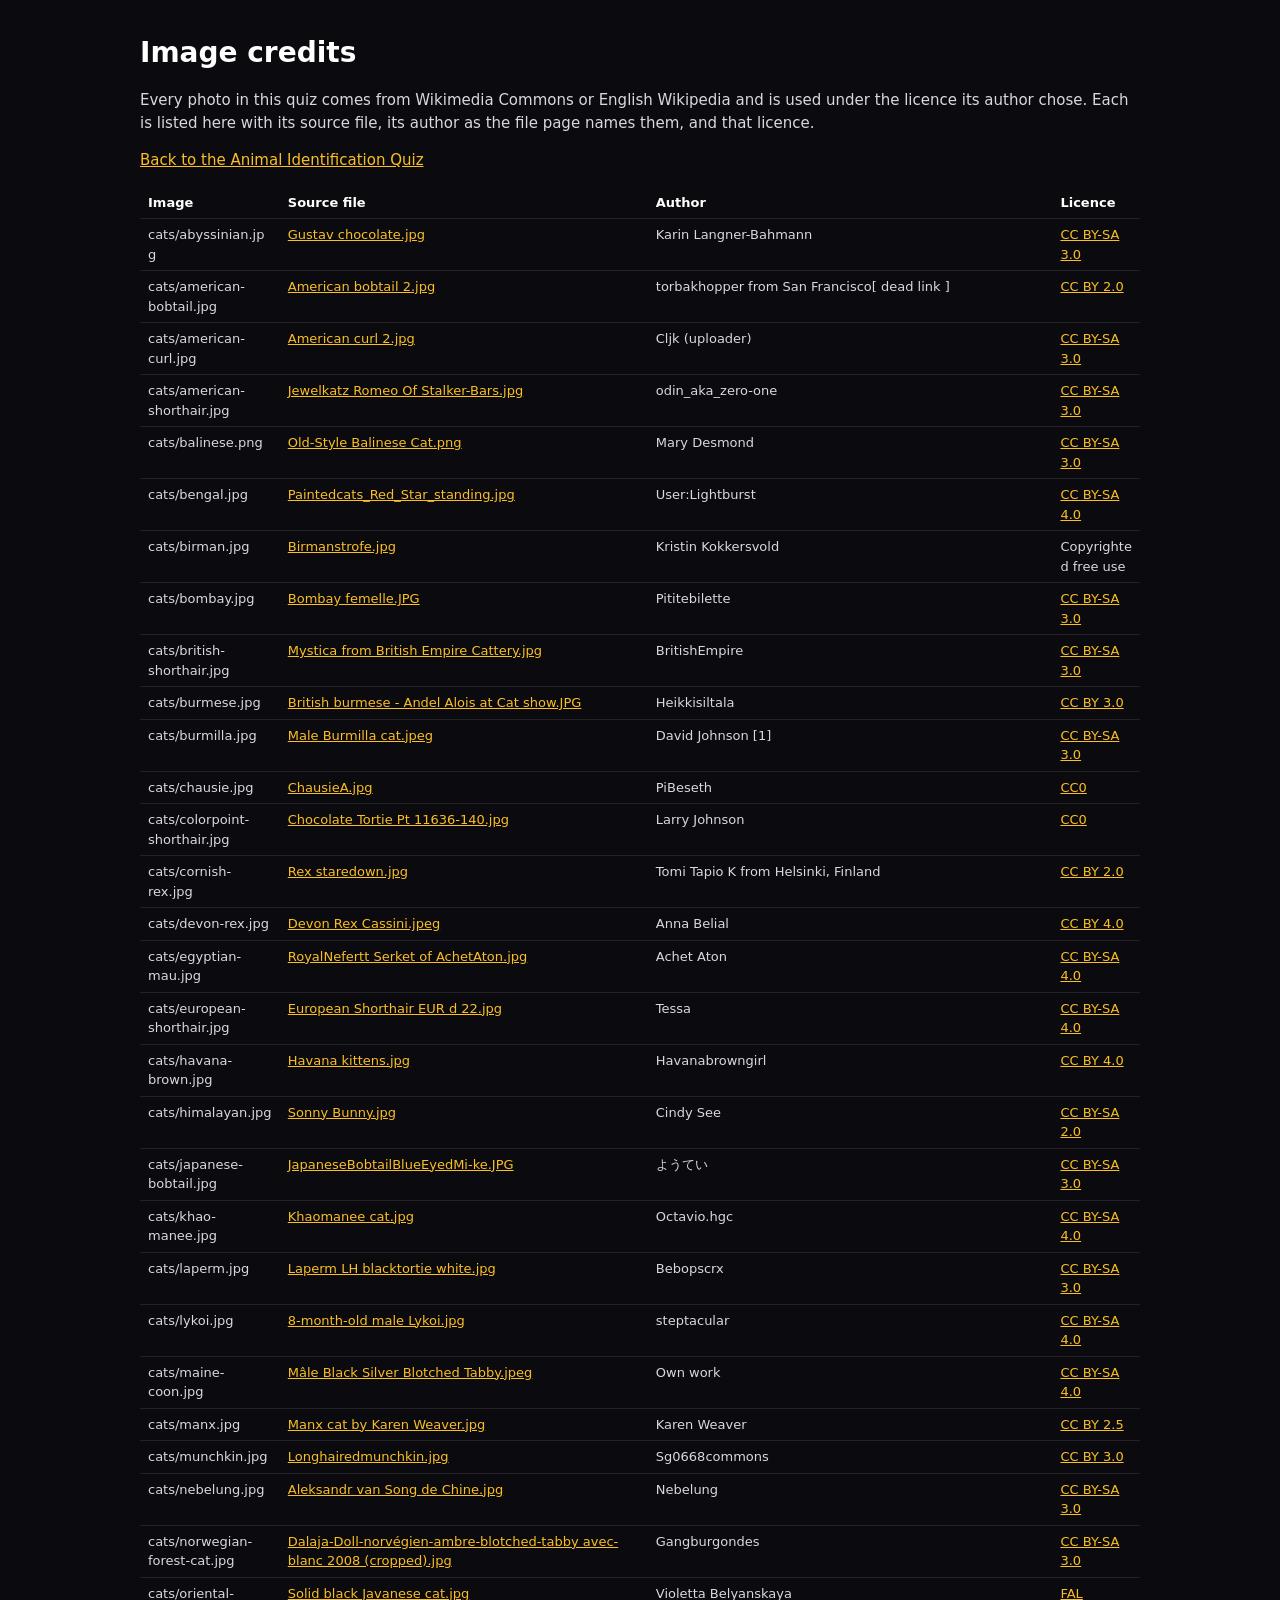
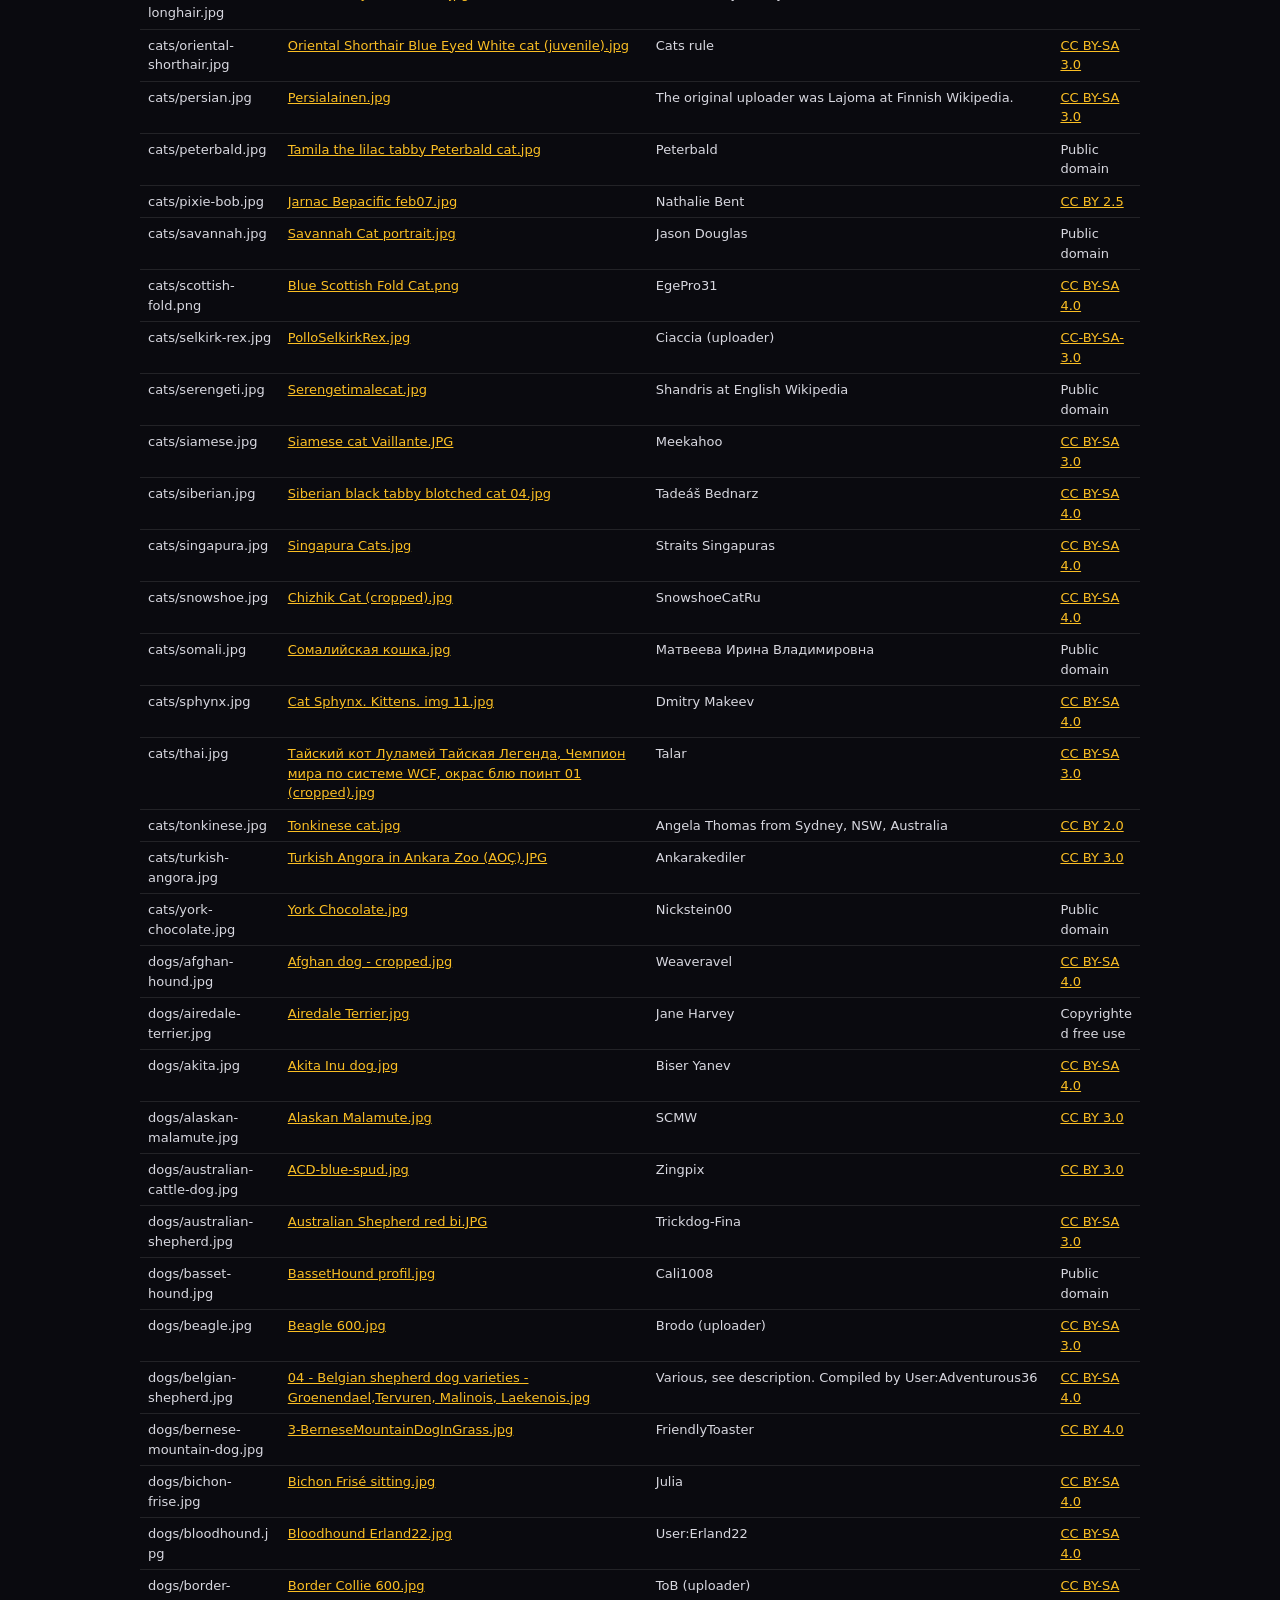
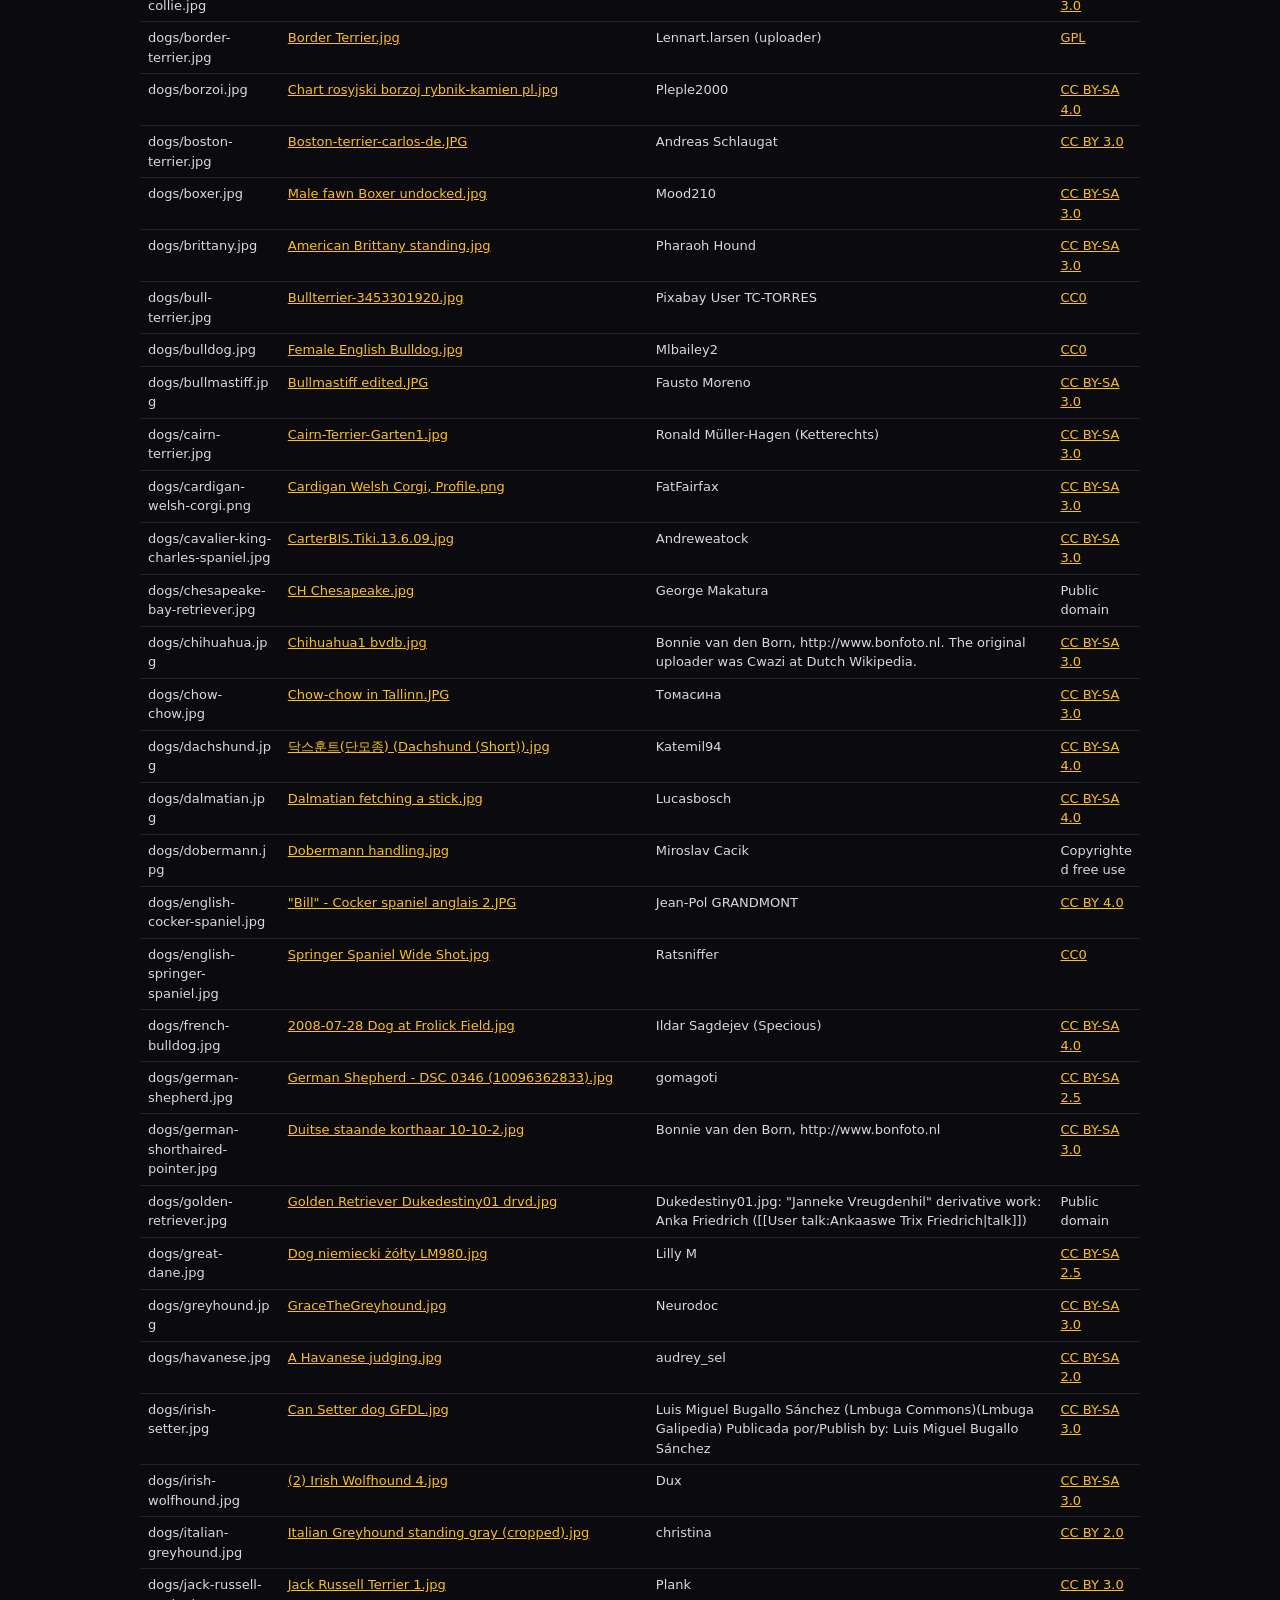
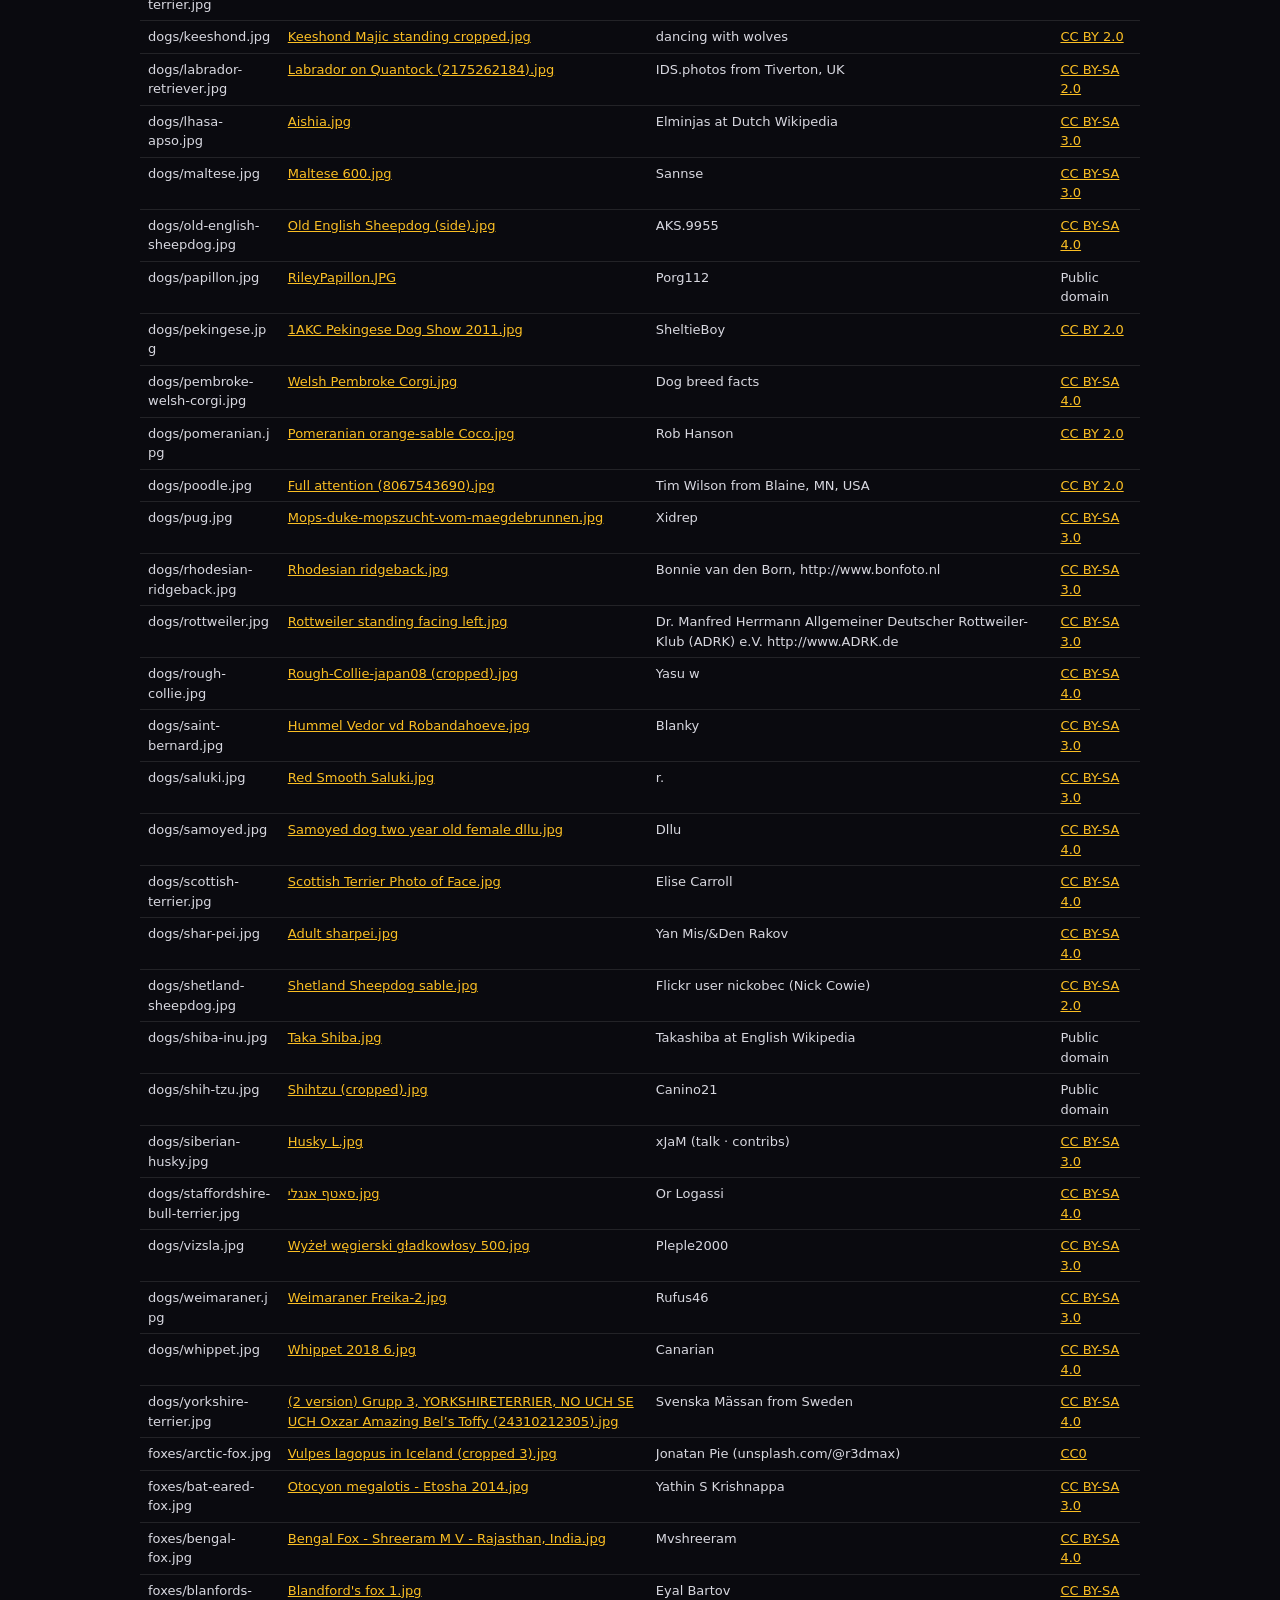
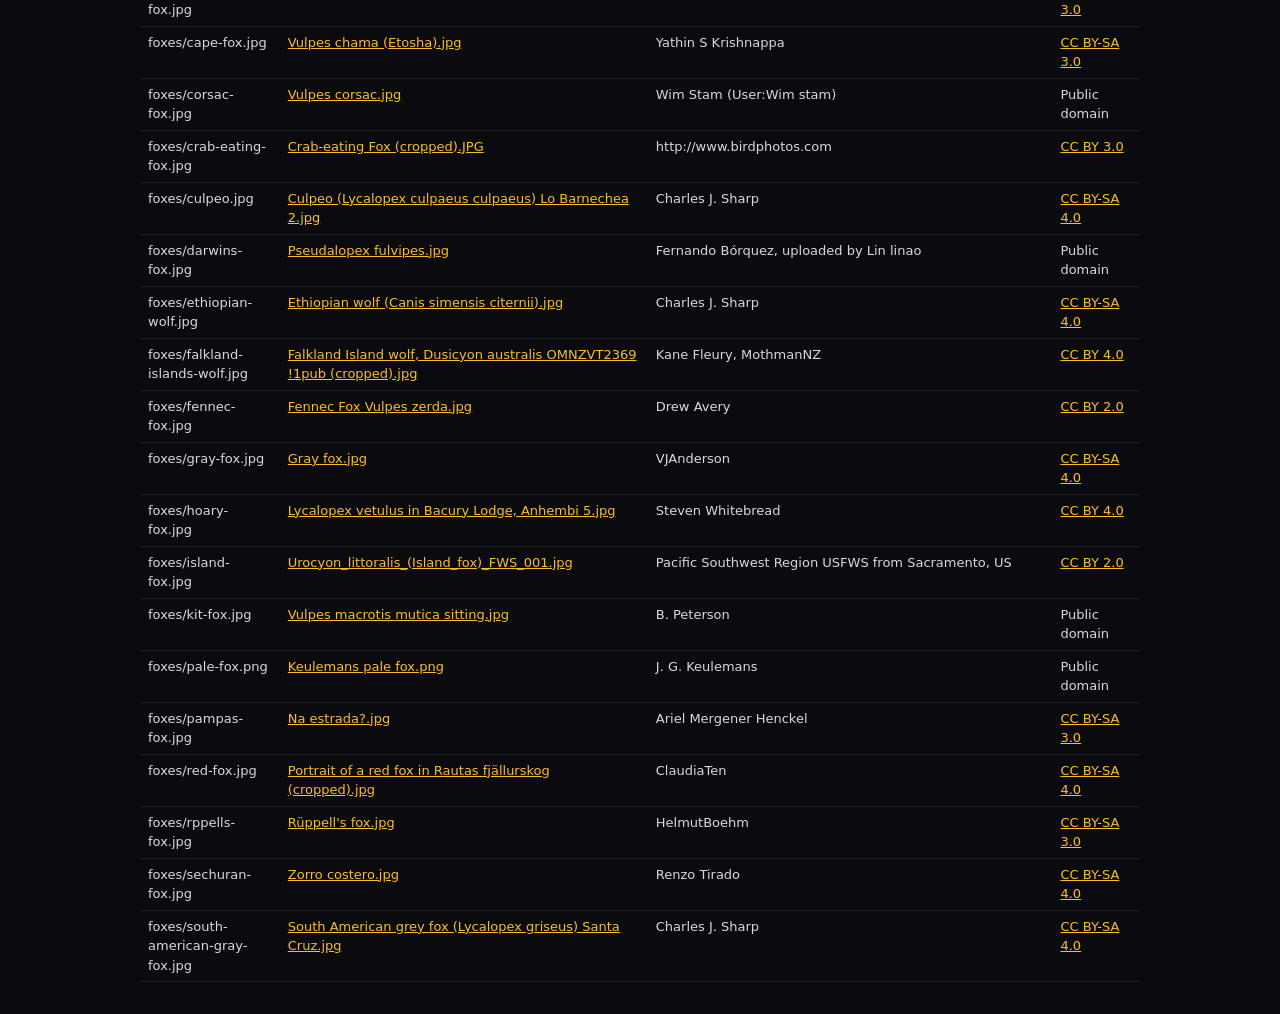
==== credits.html @ 2d0aba5a "animal-quiz First publish from the development mono repo at b1ce8e33b. Later publishes add a commit " ====
<!DOCTYPE html>
<html lang="en">
<head>
<meta charset="UTF-8">
<meta name="viewport" content="width=device-width, initial-scale=1.0">
<title>Image credits · Animal Identification Quiz</title>
<style>
  body { margin: 0; padding: 32px 16px; background: #0a0a0f; color: #d8d8e0;
         font: 15px/1.5 system-ui, -apple-system, sans-serif; }
  main { max-width: 1000px; margin: 0 auto; }
  h1 { font-size: 28px; margin: 0 0 12px; color: #fff; }
  a { color: #fbbf24; }
  .table { overflow-x: auto; }
  table { border-collapse: collapse; width: 100%; font-size: 13px; }
  th, td { text-align: left; padding: 6px 8px; border-bottom: 1px solid rgba(255,255,255,0.1);
           vertical-align: top; overflow-wrap: anywhere; }
  th { color: #fff; }
</style>
</head>
<body>
<main>
<h1>Image credits</h1>
<p>Every photo in this quiz comes from Wikimedia Commons or English Wikipedia and is used under the licence its author chose. Each is listed here with its source file, its author as the file page names them, and that licence.</p>
<p><a href="./">Back to the Animal Identification Quiz</a></p>
<div class="table"><table>
<thead><tr><th>Image</th><th>Source file</th><th>Author</th><th>Licence</th></tr></thead>
<tbody>
<tr><td>cats/abyssinian.jpg</td><td><a href="https://commons.wikimedia.org/wiki/File:Gustav_chocolate.jpg">Gustav chocolate.jpg</a></td><td>Karin Langner-Bahmann</td><td><a href="http://creativecommons.org/licenses/by-sa/3.0/">CC BY-SA 3.0</a></td></tr>
<tr><td>cats/american-bobtail.jpg</td><td><a href="https://commons.wikimedia.org/wiki/File:American_bobtail_2.jpg">American bobtail 2.jpg</a></td><td>torbakhopper from San Francisco[ dead link ]</td><td><a href="https://creativecommons.org/licenses/by/2.0">CC BY 2.0</a></td></tr>
<tr><td>cats/american-curl.jpg</td><td><a href="https://commons.wikimedia.org/wiki/File:American_curl_2.jpg">American curl 2.jpg</a></td><td>Cljk (uploader)</td><td><a href="http://creativecommons.org/licenses/by-sa/3.0/">CC BY-SA 3.0</a></td></tr>
<tr><td>cats/american-shorthair.jpg</td><td><a href="https://commons.wikimedia.org/wiki/File:Jewelkatz_Romeo_Of_Stalker-Bars.jpg">Jewelkatz Romeo Of Stalker-Bars.jpg</a></td><td>odin_aka_zero-one</td><td><a href="https://creativecommons.org/licenses/by-sa/3.0">CC BY-SA 3.0</a></td></tr>
<tr><td>cats/balinese.png</td><td><a href="https://commons.wikimedia.org/wiki/File:Old-Style_Balinese_Cat.png">Old-Style Balinese Cat.png</a></td><td>Mary Desmond</td><td><a href="https://creativecommons.org/licenses/by-sa/3.0">CC BY-SA 3.0</a></td></tr>
<tr><td>cats/bengal.jpg</td><td><a href="https://commons.wikimedia.org/wiki/File:Paintedcats_Red_Star_standing.jpg">Paintedcats_Red_Star_standing.jpg</a></td><td>User:Lightburst</td><td><a href="https://creativecommons.org/licenses/by-sa/4.0">CC BY-SA 4.0</a></td></tr>
<tr><td>cats/birman.jpg</td><td><a href="https://commons.wikimedia.org/wiki/File:Birmanstrofe.jpg">Birmanstrofe.jpg</a></td><td>Kristin Kokkersvold</td><td>Copyrighted free use</td></tr>
<tr><td>cats/bombay.jpg</td><td><a href="https://commons.wikimedia.org/wiki/File:Bombay_femelle.JPG">Bombay femelle.JPG</a></td><td>Pititebilette</td><td><a href="https://creativecommons.org/licenses/by-sa/3.0">CC BY-SA 3.0</a></td></tr>
<tr><td>cats/british-shorthair.jpg</td><td><a href="https://commons.wikimedia.org/wiki/File:Mystica_from_British_Empire_Cattery.jpg">Mystica from British Empire Cattery.jpg</a></td><td>BritishEmpire</td><td><a href="https://creativecommons.org/licenses/by-sa/3.0">CC BY-SA 3.0</a></td></tr>
<tr><td>cats/burmese.jpg</td><td><a href="https://commons.wikimedia.org/wiki/File:British_burmese_-_Andel_Alois_at_Cat_show.JPG">British burmese - Andel Alois at Cat show.JPG</a></td><td>Heikkisiltala</td><td><a href="https://creativecommons.org/licenses/by/3.0">CC BY 3.0</a></td></tr>
<tr><td>cats/burmilla.jpg</td><td><a href="https://commons.wikimedia.org/wiki/File:Male_Burmilla_cat.jpeg">Male Burmilla cat.jpeg</a></td><td>David Johnson [1]</td><td><a href="http://creativecommons.org/licenses/by-sa/3.0/">CC BY-SA 3.0</a></td></tr>
<tr><td>cats/chausie.jpg</td><td><a href="https://commons.wikimedia.org/wiki/File:ChausieA.jpg">ChausieA.jpg</a></td><td>PiBeseth</td><td><a href="http://creativecommons.org/publicdomain/zero/1.0/deed.en">CC0</a></td></tr>
<tr><td>cats/colorpoint-shorthair.jpg</td><td><a href="https://commons.wikimedia.org/wiki/File:Chocolate_Tortie_Pt_11636-140.jpg">Chocolate Tortie Pt 11636-140.jpg</a></td><td>Larry Johnson</td><td><a href="http://creativecommons.org/publicdomain/zero/1.0/deed.en">CC0</a></td></tr>
<tr><td>cats/cornish-rex.jpg</td><td><a href="https://commons.wikimedia.org/wiki/File:Rex_staredown.jpg">Rex staredown.jpg</a></td><td>Tomi Tapio K from Helsinki, Finland</td><td><a href="https://creativecommons.org/licenses/by/2.0">CC BY 2.0</a></td></tr>
<tr><td>cats/devon-rex.jpg</td><td><a href="https://commons.wikimedia.org/wiki/File:Devon_Rex_Cassini.jpeg">Devon Rex Cassini.jpeg</a></td><td>Anna Belial</td><td><a href="https://creativecommons.org/licenses/by/4.0">CC BY 4.0</a></td></tr>
<tr><td>cats/egyptian-mau.jpg</td><td><a href="https://commons.wikimedia.org/wiki/File:RoyalNefertt_Serket_of_AchetAton.jpg">RoyalNefertt Serket of AchetAton.jpg</a></td><td>Achet Aton</td><td><a href="https://creativecommons.org/licenses/by-sa/4.0">CC BY-SA 4.0</a></td></tr>
<tr><td>cats/european-shorthair.jpg</td><td><a href="https://commons.wikimedia.org/wiki/File:European_Shorthair_EUR_d_22.jpg">European Shorthair EUR d 22.jpg</a></td><td>Tessa</td><td><a href="https://creativecommons.org/licenses/by-sa/4.0">CC BY-SA 4.0</a></td></tr>
<tr><td>cats/havana-brown.jpg</td><td><a href="https://commons.wikimedia.org/wiki/File:Havana_kittens.jpg">Havana kittens.jpg</a></td><td>Havanabrowngirl</td><td><a href="https://creativecommons.org/licenses/by/4.0">CC BY 4.0</a></td></tr>
<tr><td>cats/himalayan.jpg</td><td><a href="https://commons.wikimedia.org/wiki/File:Sonny_Bunny.jpg">Sonny Bunny.jpg</a></td><td>Cindy See</td><td><a href="https://creativecommons.org/licenses/by-sa/2.0">CC BY-SA 2.0</a></td></tr>
<tr><td>cats/japanese-bobtail.jpg</td><td><a href="https://commons.wikimedia.org/wiki/File:JapaneseBobtailBlueEyedMi-ke.JPG">JapaneseBobtailBlueEyedMi-ke.JPG</a></td><td>ようてい</td><td><a href="http://creativecommons.org/licenses/by-sa/3.0/">CC BY-SA 3.0</a></td></tr>
<tr><td>cats/khao-manee.jpg</td><td><a href="https://commons.wikimedia.org/wiki/File:Khaomanee_cat.jpg">Khaomanee cat.jpg</a></td><td>Octavio.hgc</td><td><a href="https://creativecommons.org/licenses/by-sa/4.0">CC BY-SA 4.0</a></td></tr>
<tr><td>cats/laperm.jpg</td><td><a href="https://commons.wikimedia.org/wiki/File:Laperm_LH_blacktortie_white.jpg">Laperm LH blacktortie white.jpg</a></td><td>Bebopscrx</td><td><a href="https://creativecommons.org/licenses/by-sa/3.0">CC BY-SA 3.0</a></td></tr>
<tr><td>cats/lykoi.jpg</td><td><a href="https://commons.wikimedia.org/wiki/File:8-month-old_male_Lykoi.jpg">8-month-old male Lykoi.jpg</a></td><td>steptacular</td><td><a href="https://creativecommons.org/licenses/by-sa/4.0">CC BY-SA 4.0</a></td></tr>
<tr><td>cats/maine-coon.jpg</td><td><a href="https://commons.wikimedia.org/wiki/File:M%C3%A2le_Black_Silver_Blotched_Tabby.jpeg">Mâle Black Silver Blotched Tabby.jpeg</a></td><td>Own work</td><td><a href="https://creativecommons.org/licenses/by-sa/4.0">CC BY-SA 4.0</a></td></tr>
<tr><td>cats/manx.jpg</td><td><a href="https://commons.wikimedia.org/wiki/File:Manx_cat_by_Karen_Weaver.jpg">Manx cat by Karen Weaver.jpg</a></td><td>Karen Weaver</td><td><a href="https://creativecommons.org/licenses/by/2.5">CC BY 2.5</a></td></tr>
<tr><td>cats/munchkin.jpg</td><td><a href="https://commons.wikimedia.org/wiki/File:Longhairedmunchkin.jpg">Longhairedmunchkin.jpg</a></td><td>Sg0668commons</td><td><a href="https://creativecommons.org/licenses/by/3.0">CC BY 3.0</a></td></tr>
<tr><td>cats/nebelung.jpg</td><td><a href="https://commons.wikimedia.org/wiki/File:Aleksandr_van_Song_de_Chine.jpg">Aleksandr van Song de Chine.jpg</a></td><td>Nebelung</td><td><a href="https://creativecommons.org/licenses/by-sa/3.0">CC BY-SA 3.0</a></td></tr>
<tr><td>cats/norwegian-forest-cat.jpg</td><td><a href="https://commons.wikimedia.org/wiki/File:Dalaja-Doll-norv%C3%A9gien-ambre-blotched-tabby_avec-blanc_2008_(cropped).jpg">Dalaja-Doll-norvégien-ambre-blotched-tabby avec-blanc 2008 (cropped).jpg</a></td><td>Gangburgondes</td><td><a href="https://creativecommons.org/licenses/by-sa/3.0">CC BY-SA 3.0</a></td></tr>
<tr><td>cats/oriental-longhair.jpg</td><td><a href="https://commons.wikimedia.org/wiki/File:Solid_black_Javanese_cat.jpg">Solid black Javanese cat.jpg</a></td><td>Violetta Belyanskaya</td><td><a href="http://artlibre.org/licence/lal/en">FAL</a></td></tr>
<tr><td>cats/oriental-shorthair.jpg</td><td><a href="https://commons.wikimedia.org/wiki/File:Oriental_Shorthair_Blue_Eyed_White_cat_(juvenile).jpg">Oriental Shorthair Blue Eyed White cat (juvenile).jpg</a></td><td>Cats rule</td><td><a href="http://creativecommons.org/licenses/by-sa/3.0/">CC BY-SA 3.0</a></td></tr>
<tr><td>cats/persian.jpg</td><td><a href="https://commons.wikimedia.org/wiki/File:Persialainen.jpg">Persialainen.jpg</a></td><td>The original uploader was Lajoma at Finnish Wikipedia.</td><td><a href="http://creativecommons.org/licenses/by-sa/3.0/">CC BY-SA 3.0</a></td></tr>
<tr><td>cats/peterbald.jpg</td><td><a href="https://commons.wikimedia.org/wiki/File:Tamila_the_lilac_tabby_Peterbald_cat.jpg">Tamila the lilac tabby Peterbald cat.jpg</a></td><td>Peterbald</td><td>Public domain</td></tr>
<tr><td>cats/pixie-bob.jpg</td><td><a href="https://commons.wikimedia.org/wiki/File:Jarnac_Bepacific_feb07.jpg">Jarnac Bepacific feb07.jpg</a></td><td>Nathalie Bent</td><td><a href="https://creativecommons.org/licenses/by/2.5">CC BY 2.5</a></td></tr>
<tr><td>cats/savannah.jpg</td><td><a href="https://commons.wikimedia.org/wiki/File:Savannah_Cat_portrait.jpg">Savannah Cat portrait.jpg</a></td><td>Jason Douglas</td><td>Public domain</td></tr>
<tr><td>cats/scottish-fold.png</td><td><a href="https://commons.wikimedia.org/wiki/File:Blue_Scottish_Fold_Cat.png">Blue Scottish Fold Cat.png</a></td><td>EgePro31</td><td><a href="https://creativecommons.org/licenses/by-sa/4.0">CC BY-SA 4.0</a></td></tr>
<tr><td>cats/selkirk-rex.jpg</td><td><a href="https://en.wikipedia.org/wiki/File:PolloSelkirkRex.jpg">PolloSelkirkRex.jpg</a></td><td>Ciaccia (uploader)</td><td><a href="https://creativecommons.org/licenses/by-sa/3.0/">CC-BY-SA-3.0</a></td></tr>
<tr><td>cats/serengeti.jpg</td><td><a href="https://commons.wikimedia.org/wiki/File:Serengetimalecat.jpg">Serengetimalecat.jpg</a></td><td>Shandris at English Wikipedia</td><td>Public domain</td></tr>
<tr><td>cats/siamese.jpg</td><td><a href="https://commons.wikimedia.org/wiki/File:Siamese_cat_Vaillante.JPG">Siamese cat Vaillante.JPG</a></td><td>Meekahoo</td><td><a href="https://creativecommons.org/licenses/by-sa/3.0">CC BY-SA 3.0</a></td></tr>
<tr><td>cats/siberian.jpg</td><td><a href="https://commons.wikimedia.org/wiki/File:Siberian_black_tabby_blotched_cat_04.jpg">Siberian black tabby blotched cat 04.jpg</a></td><td>Tadeáš Bednarz</td><td><a href="https://creativecommons.org/licenses/by-sa/4.0">CC BY-SA 4.0</a></td></tr>
<tr><td>cats/singapura.jpg</td><td><a href="https://commons.wikimedia.org/wiki/File:Singapura_Cats.jpg">Singapura Cats.jpg</a></td><td>Straits Singapuras</td><td><a href="https://creativecommons.org/licenses/by-sa/4.0">CC BY-SA 4.0</a></td></tr>
<tr><td>cats/snowshoe.jpg</td><td><a href="https://commons.wikimedia.org/wiki/File:Chizhik_Cat_(cropped).jpg">Chizhik Cat (cropped).jpg</a></td><td>SnowshoeCatRu</td><td><a href="https://creativecommons.org/licenses/by-sa/4.0">CC BY-SA 4.0</a></td></tr>
<tr><td>cats/somali.jpg</td><td><a href="https://commons.wikimedia.org/wiki/File:%D0%A1%D0%BE%D0%BC%D0%B0%D0%BB%D0%B8%D0%B9%D1%81%D0%BA%D0%B0%D1%8F_%D0%BA%D0%BE%D1%88%D0%BA%D0%B0.jpg">Сомалийская кошка.jpg</a></td><td>Матвеева Ирина Владимировна</td><td>Public domain</td></tr>
<tr><td>cats/sphynx.jpg</td><td><a href="https://commons.wikimedia.org/wiki/File:Cat_Sphynx._Kittens._img_11.jpg">Cat Sphynx. Kittens. img 11.jpg</a></td><td>Dmitry Makeev</td><td><a href="https://creativecommons.org/licenses/by-sa/4.0">CC BY-SA 4.0</a></td></tr>
<tr><td>cats/thai.jpg</td><td><a href="https://commons.wikimedia.org/wiki/File:%D0%A2%D0%B0%D0%B9%D1%81%D0%BA%D0%B8%D0%B9_%D0%BA%D0%BE%D1%82_%D0%9B%D1%83%D0%BB%D0%B0%D0%BC%D0%B5%D0%B9_%D0%A2%D0%B0%D0%B9%D1%81%D0%BA%D0%B0%D1%8F_%D0%9B%D0%B5%D0%B3%D0%B5%D0%BD%D0%B4%D0%B0,_%D0%A7%D0%B5%D0%BC%D0%BF%D0%B8%D0%BE%D0%BD_%D0%BC%D0%B8%D1%80%D0%B0_%D0%BF%D0%BE_%D1%81%D0%B8%D1%81%D1%82%D0%B5%D0%BC%D0%B5_WCF,_%D0%BE%D0%BA%D1%80%D0%B0%D1%81_%D0%B1%D0%BB%D1%8E_%D0%BF%D0%BE%D0%B8%D0%BD%D1%82_01_(cropped).jpg">Тайский кот Луламей Тайская Легенда, Чемпион мира по системе WCF, окрас блю поинт 01 (cropped).jpg</a></td><td>Talar</td><td><a href="https://creativecommons.org/licenses/by-sa/3.0">CC BY-SA 3.0</a></td></tr>
<tr><td>cats/tonkinese.jpg</td><td><a href="https://commons.wikimedia.org/wiki/File:Tonkinese_cat.jpg">Tonkinese cat.jpg</a></td><td>Angela Thomas from Sydney, NSW, Australia</td><td><a href="https://creativecommons.org/licenses/by/2.0">CC BY 2.0</a></td></tr>
<tr><td>cats/turkish-angora.jpg</td><td><a href="https://commons.wikimedia.org/wiki/File:Turkish_Angora_in_Ankara_Zoo_(AO%C3%87).JPG">Turkish Angora in Ankara Zoo (AOÇ).JPG</a></td><td>Ankarakediler</td><td><a href="https://creativecommons.org/licenses/by/3.0">CC BY 3.0</a></td></tr>
<tr><td>cats/york-chocolate.jpg</td><td><a href="https://commons.wikimedia.org/wiki/File:York_Chocolate.jpg">York Chocolate.jpg</a></td><td>Nickstein00</td><td>Public domain</td></tr>
<tr><td>dogs/afghan-hound.jpg</td><td><a href="https://commons.wikimedia.org/wiki/File:Afghan_dog_-_cropped.jpg">Afghan dog - cropped.jpg</a></td><td>Weaveravel</td><td><a href="https://creativecommons.org/licenses/by-sa/4.0">CC BY-SA 4.0</a></td></tr>
<tr><td>dogs/airedale-terrier.jpg</td><td><a href="https://commons.wikimedia.org/wiki/File:Airedale_Terrier.jpg">Airedale Terrier.jpg</a></td><td>Jane Harvey</td><td>Copyrighted free use</td></tr>
<tr><td>dogs/akita.jpg</td><td><a href="https://commons.wikimedia.org/wiki/File:Akita_Inu_dog.jpg">Akita Inu dog.jpg</a></td><td>Biser Yanev</td><td><a href="https://creativecommons.org/licenses/by-sa/4.0">CC BY-SA 4.0</a></td></tr>
<tr><td>dogs/alaskan-malamute.jpg</td><td><a href="https://commons.wikimedia.org/wiki/File:Alaskan_Malamute.jpg">Alaskan Malamute.jpg</a></td><td>SCMW</td><td><a href="https://creativecommons.org/licenses/by/3.0">CC BY 3.0</a></td></tr>
<tr><td>dogs/australian-cattle-dog.jpg</td><td><a href="https://commons.wikimedia.org/wiki/File:ACD-blue-spud.jpg">ACD-blue-spud.jpg</a></td><td>Zingpix</td><td><a href="https://creativecommons.org/licenses/by/3.0">CC BY 3.0</a></td></tr>
<tr><td>dogs/australian-shepherd.jpg</td><td><a href="https://commons.wikimedia.org/wiki/File:Australian_Shepherd_red_bi.JPG">Australian Shepherd red bi.JPG</a></td><td>Trickdog-Fina</td><td><a href="https://creativecommons.org/licenses/by-sa/3.0">CC BY-SA 3.0</a></td></tr>
<tr><td>dogs/basset-hound.jpg</td><td><a href="https://commons.wikimedia.org/wiki/File:BassetHound_profil.jpg">BassetHound profil.jpg</a></td><td>Cali1008</td><td>Public domain</td></tr>
<tr><td>dogs/beagle.jpg</td><td><a href="https://commons.wikimedia.org/wiki/File:Beagle_600.jpg">Beagle 600.jpg</a></td><td>Brodo (uploader)</td><td><a href="http://creativecommons.org/licenses/by-sa/3.0/">CC BY-SA 3.0</a></td></tr>
<tr><td>dogs/belgian-shepherd.jpg</td><td><a href="https://commons.wikimedia.org/wiki/File:04_-_Belgian_shepherd_dog_varieties_-_Groenendael,Tervuren,_Malinois,_Laekenois.jpg">04 - Belgian shepherd dog varieties - Groenendael,Tervuren, Malinois, Laekenois.jpg</a></td><td>Various, see description. Compiled by User:Adventurous36</td><td><a href="https://creativecommons.org/licenses/by-sa/4.0">CC BY-SA 4.0</a></td></tr>
<tr><td>dogs/bernese-mountain-dog.jpg</td><td><a href="https://commons.wikimedia.org/wiki/File:3-BerneseMountainDogInGrass.jpg">3-BerneseMountainDogInGrass.jpg</a></td><td>FriendlyToaster</td><td><a href="https://creativecommons.org/licenses/by/4.0">CC BY 4.0</a></td></tr>
<tr><td>dogs/bichon-frise.jpg</td><td><a href="https://commons.wikimedia.org/wiki/File:Bichon_Fris%C3%A9_sitting.jpg">Bichon Frisé sitting.jpg</a></td><td>Julia</td><td><a href="https://creativecommons.org/licenses/by-sa/4.0">CC BY-SA 4.0</a></td></tr>
<tr><td>dogs/bloodhound.jpg</td><td><a href="https://commons.wikimedia.org/wiki/File:Bloodhound_Erland22.jpg">Bloodhound Erland22.jpg</a></td><td>User:Erland22</td><td><a href="https://creativecommons.org/licenses/by-sa/4.0">CC BY-SA 4.0</a></td></tr>
<tr><td>dogs/border-collie.jpg</td><td><a href="https://commons.wikimedia.org/wiki/File:Border_Collie_600.jpg">Border Collie 600.jpg</a></td><td>ToB (uploader)</td><td><a href="http://creativecommons.org/licenses/by-sa/3.0/">CC BY-SA 3.0</a></td></tr>
<tr><td>dogs/border-terrier.jpg</td><td><a href="https://commons.wikimedia.org/wiki/File:Border_Terrier.jpg">Border Terrier.jpg</a></td><td>Lennart.larsen (uploader)</td><td><a href="http://www.gnu.org/licenses/gpl.html">GPL</a></td></tr>
<tr><td>dogs/borzoi.jpg</td><td><a href="https://commons.wikimedia.org/wiki/File:Chart_rosyjski_borzoj_rybnik-kamien_pl.jpg">Chart rosyjski borzoj rybnik-kamien pl.jpg</a></td><td>Pleple2000</td><td><a href="https://creativecommons.org/licenses/by-sa/4.0">CC BY-SA 4.0</a></td></tr>
<tr><td>dogs/boston-terrier.jpg</td><td><a href="https://commons.wikimedia.org/wiki/File:Boston-terrier-carlos-de.JPG">Boston-terrier-carlos-de.JPG</a></td><td>Andreas Schlaugat</td><td><a href="https://creativecommons.org/licenses/by/3.0">CC BY 3.0</a></td></tr>
<tr><td>dogs/boxer.jpg</td><td><a href="https://commons.wikimedia.org/wiki/File:Male_fawn_Boxer_undocked.jpg">Male fawn Boxer undocked.jpg</a></td><td>Mood210</td><td><a href="https://creativecommons.org/licenses/by-sa/3.0">CC BY-SA 3.0</a></td></tr>
<tr><td>dogs/brittany.jpg</td><td><a href="https://commons.wikimedia.org/wiki/File:American_Brittany_standing.jpg">American Brittany standing.jpg</a></td><td>Pharaoh Hound</td><td><a href="https://creativecommons.org/licenses/by-sa/3.0">CC BY-SA 3.0</a></td></tr>
<tr><td>dogs/bull-terrier.jpg</td><td><a href="https://commons.wikimedia.org/wiki/File:Bullterrier-3453301920.jpg">Bullterrier-3453301920.jpg</a></td><td>Pixabay User TC-TORRES</td><td><a href="http://creativecommons.org/publicdomain/zero/1.0/deed.en">CC0</a></td></tr>
<tr><td>dogs/bulldog.jpg</td><td><a href="https://commons.wikimedia.org/wiki/File:Female_English_Bulldog.jpg">Female English Bulldog.jpg</a></td><td>Mlbailey2</td><td><a href="http://creativecommons.org/publicdomain/zero/1.0/deed.en">CC0</a></td></tr>
<tr><td>dogs/bullmastiff.jpg</td><td><a href="https://commons.wikimedia.org/wiki/File:Bullmastiff_edited.JPG">Bullmastiff edited.JPG</a></td><td>Fausto Moreno</td><td><a href="http://creativecommons.org/licenses/by-sa/3.0/">CC BY-SA 3.0</a></td></tr>
<tr><td>dogs/cairn-terrier.jpg</td><td><a href="https://commons.wikimedia.org/wiki/File:Cairn-Terrier-Garten1.jpg">Cairn-Terrier-Garten1.jpg</a></td><td>Ronald Müller-Hagen (Ketterechts)</td><td><a href="http://creativecommons.org/licenses/by-sa/3.0/">CC BY-SA 3.0</a></td></tr>
<tr><td>dogs/cardigan-welsh-corgi.png</td><td><a href="https://commons.wikimedia.org/wiki/File:Cardigan_Welsh_Corgi,_Profile.png">Cardigan Welsh Corgi, Profile.png</a></td><td>FatFairfax</td><td><a href="https://creativecommons.org/licenses/by-sa/3.0">CC BY-SA 3.0</a></td></tr>
<tr><td>dogs/cavalier-king-charles-spaniel.jpg</td><td><a href="https://commons.wikimedia.org/wiki/File:CarterBIS.Tiki.13.6.09.jpg">CarterBIS.Tiki.13.6.09.jpg</a></td><td>Andreweatock</td><td><a href="https://creativecommons.org/licenses/by-sa/3.0">CC BY-SA 3.0</a></td></tr>
<tr><td>dogs/chesapeake-bay-retriever.jpg</td><td><a href="https://commons.wikimedia.org/wiki/File:CH_Chesapeake.jpg">CH Chesapeake.jpg</a></td><td>George Makatura</td><td>Public domain</td></tr>
<tr><td>dogs/chihuahua.jpg</td><td><a href="https://commons.wikimedia.org/wiki/File:Chihuahua1_bvdb.jpg">Chihuahua1 bvdb.jpg</a></td><td>Bonnie van den Born, http://www.bonfoto.nl. The original uploader was Cwazi at Dutch Wikipedia.</td><td><a href="http://creativecommons.org/licenses/by-sa/3.0/">CC BY-SA 3.0</a></td></tr>
<tr><td>dogs/chow-chow.jpg</td><td><a href="https://commons.wikimedia.org/wiki/File:Chow-chow_in_Tallinn.JPG">Chow-chow in Tallinn.JPG</a></td><td>Томасина</td><td><a href="https://creativecommons.org/licenses/by-sa/3.0">CC BY-SA 3.0</a></td></tr>
<tr><td>dogs/dachshund.jpg</td><td><a href="https://commons.wikimedia.org/wiki/File:%EB%8B%A5%EC%8A%A4%ED%9B%88%ED%8A%B8(%EB%8B%A8%EB%AA%A8%EC%A2%85)_(Dachshund_(Short)).jpg">닥스훈트(단모종) (Dachshund (Short)).jpg</a></td><td>Katemil94</td><td><a href="https://creativecommons.org/licenses/by-sa/4.0">CC BY-SA 4.0</a></td></tr>
<tr><td>dogs/dalmatian.jpg</td><td><a href="https://commons.wikimedia.org/wiki/File:Dalmatian_fetching_a_stick.jpg">Dalmatian fetching a stick.jpg</a></td><td>Lucasbosch</td><td><a href="https://creativecommons.org/licenses/by-sa/4.0">CC BY-SA 4.0</a></td></tr>
<tr><td>dogs/dobermann.jpg</td><td><a href="https://commons.wikimedia.org/wiki/File:Dobermann_handling.jpg">Dobermann handling.jpg</a></td><td>Miroslav Cacik</td><td>Copyrighted free use</td></tr>
<tr><td>dogs/english-cocker-spaniel.jpg</td><td><a href="https://commons.wikimedia.org/wiki/File:%22Bill%22_-_Cocker_spaniel_anglais_2.JPG">&quot;Bill&quot; - Cocker spaniel anglais 2.JPG</a></td><td>Jean-Pol GRANDMONT</td><td><a href="https://creativecommons.org/licenses/by/4.0">CC BY 4.0</a></td></tr>
<tr><td>dogs/english-springer-spaniel.jpg</td><td><a href="https://commons.wikimedia.org/wiki/File:Springer_Spaniel_Wide_Shot.jpg">Springer Spaniel Wide Shot.jpg</a></td><td>Ratsniffer</td><td><a href="http://creativecommons.org/publicdomain/zero/1.0/deed.en">CC0</a></td></tr>
<tr><td>dogs/french-bulldog.jpg</td><td><a href="https://commons.wikimedia.org/wiki/File:2008-07-28_Dog_at_Frolick_Field.jpg">2008-07-28 Dog at Frolick Field.jpg</a></td><td>Ildar Sagdejev (Specious)</td><td><a href="https://creativecommons.org/licenses/by-sa/4.0">CC BY-SA 4.0</a></td></tr>
<tr><td>dogs/german-shepherd.jpg</td><td><a href="https://commons.wikimedia.org/wiki/File:German_Shepherd_-_DSC_0346_(10096362833).jpg">German Shepherd - DSC 0346 (10096362833).jpg</a></td><td>gomagoti</td><td><a href="https://creativecommons.org/licenses/by-sa/2.5">CC BY-SA 2.5</a></td></tr>
<tr><td>dogs/german-shorthaired-pointer.jpg</td><td><a href="https://commons.wikimedia.org/wiki/File:Duitse_staande_korthaar_10-10-2.jpg">Duitse staande korthaar 10-10-2.jpg</a></td><td>Bonnie van den Born, http://www.bonfoto.nl</td><td><a href="http://creativecommons.org/licenses/by-sa/3.0/">CC BY-SA 3.0</a></td></tr>
<tr><td>dogs/golden-retriever.jpg</td><td><a href="https://commons.wikimedia.org/wiki/File:Golden_Retriever_Dukedestiny01_drvd.jpg">Golden Retriever Dukedestiny01 drvd.jpg</a></td><td>Dukedestiny01.jpg: &quot;Janneke Vreugdenhil&quot; derivative work: Anka Friedrich ([[User talk:Ankaaswe Trix Friedrich|talk]])</td><td>Public domain</td></tr>
<tr><td>dogs/great-dane.jpg</td><td><a href="https://commons.wikimedia.org/wiki/File:Dog_niemiecki_%C5%BC%C3%B3%C5%82ty_LM980.jpg">Dog niemiecki żółty LM980.jpg</a></td><td>Lilly M</td><td><a href="https://creativecommons.org/licenses/by-sa/2.5">CC BY-SA 2.5</a></td></tr>
<tr><td>dogs/greyhound.jpg</td><td><a href="https://commons.wikimedia.org/wiki/File:GraceTheGreyhound.jpg">GraceTheGreyhound.jpg</a></td><td>Neurodoc</td><td><a href="http://creativecommons.org/licenses/by-sa/3.0/">CC BY-SA 3.0</a></td></tr>
<tr><td>dogs/havanese.jpg</td><td><a href="https://commons.wikimedia.org/wiki/File:A_Havanese_judging.jpg">A Havanese judging.jpg</a></td><td>audrey_sel</td><td><a href="https://creativecommons.org/licenses/by-sa/2.0">CC BY-SA 2.0</a></td></tr>
<tr><td>dogs/irish-setter.jpg</td><td><a href="https://commons.wikimedia.org/wiki/File:Can_Setter_dog_GFDL.jpg">Can Setter dog GFDL.jpg</a></td><td>Luis Miguel Bugallo Sánchez (Lmbuga Commons)(Lmbuga Galipedia) Publicada por/Publish by: Luis Miguel Bugallo Sánchez</td><td><a href="http://creativecommons.org/licenses/by-sa/3.0/">CC BY-SA 3.0</a></td></tr>
<tr><td>dogs/irish-wolfhound.jpg</td><td><a href="https://commons.wikimedia.org/wiki/File:(2)_Irish_Wolfhound_4.jpg">(2) Irish Wolfhound 4.jpg</a></td><td>Dux</td><td><a href="https://creativecommons.org/licenses/by-sa/3.0">CC BY-SA 3.0</a></td></tr>
<tr><td>dogs/italian-greyhound.jpg</td><td><a href="https://commons.wikimedia.org/wiki/File:Italian_Greyhound_standing_gray_(cropped).jpg">Italian Greyhound standing gray (cropped).jpg</a></td><td>christina</td><td><a href="https://creativecommons.org/licenses/by/2.0">CC BY 2.0</a></td></tr>
<tr><td>dogs/jack-russell-terrier.jpg</td><td><a href="https://commons.wikimedia.org/wiki/File:Jack_Russell_Terrier_1.jpg">Jack Russell Terrier 1.jpg</a></td><td>Plank</td><td><a href="https://creativecommons.org/licenses/by/3.0">CC BY 3.0</a></td></tr>
<tr><td>dogs/keeshond.jpg</td><td><a href="https://commons.wikimedia.org/wiki/File:Keeshond_Majic_standing_cropped.jpg">Keeshond Majic standing cropped.jpg</a></td><td>dancing with wolves</td><td><a href="https://creativecommons.org/licenses/by/2.0">CC BY 2.0</a></td></tr>
<tr><td>dogs/labrador-retriever.jpg</td><td><a href="https://commons.wikimedia.org/wiki/File:Labrador_on_Quantock_(2175262184).jpg">Labrador on Quantock (2175262184).jpg</a></td><td>IDS.photos from Tiverton, UK</td><td><a href="https://creativecommons.org/licenses/by-sa/2.0">CC BY-SA 2.0</a></td></tr>
<tr><td>dogs/lhasa-apso.jpg</td><td><a href="https://commons.wikimedia.org/wiki/File:Aishia.jpg">Aishia.jpg</a></td><td>Elminjas at Dutch Wikipedia</td><td><a href="http://creativecommons.org/licenses/by-sa/3.0/">CC BY-SA 3.0</a></td></tr>
<tr><td>dogs/maltese.jpg</td><td><a href="https://commons.wikimedia.org/wiki/File:Maltese_600.jpg">Maltese 600.jpg</a></td><td>Sannse</td><td><a href="http://creativecommons.org/licenses/by-sa/3.0/">CC BY-SA 3.0</a></td></tr>
<tr><td>dogs/old-english-sheepdog.jpg</td><td><a href="https://commons.wikimedia.org/wiki/File:Old_English_Sheepdog_(side).jpg">Old English Sheepdog (side).jpg</a></td><td>AKS.9955</td><td><a href="https://creativecommons.org/licenses/by-sa/4.0">CC BY-SA 4.0</a></td></tr>
<tr><td>dogs/papillon.jpg</td><td><a href="https://commons.wikimedia.org/wiki/File:RileyPapillon.JPG">RileyPapillon.JPG</a></td><td>Porg112</td><td>Public domain</td></tr>
<tr><td>dogs/pekingese.jpg</td><td><a href="https://commons.wikimedia.org/wiki/File:1AKC_Pekingese_Dog_Show_2011.jpg">1AKC Pekingese Dog Show 2011.jpg</a></td><td>SheltieBoy</td><td><a href="https://creativecommons.org/licenses/by/2.0">CC BY 2.0</a></td></tr>
<tr><td>dogs/pembroke-welsh-corgi.jpg</td><td><a href="https://commons.wikimedia.org/wiki/File:Welsh_Pembroke_Corgi.jpg">Welsh Pembroke Corgi.jpg</a></td><td>Dog breed facts</td><td><a href="https://creativecommons.org/licenses/by-sa/4.0">CC BY-SA 4.0</a></td></tr>
<tr><td>dogs/pomeranian.jpg</td><td><a href="https://commons.wikimedia.org/wiki/File:Pomeranian_orange-sable_Coco.jpg">Pomeranian orange-sable Coco.jpg</a></td><td>Rob Hanson</td><td><a href="https://creativecommons.org/licenses/by/2.0">CC BY 2.0</a></td></tr>
<tr><td>dogs/poodle.jpg</td><td><a href="https://commons.wikimedia.org/wiki/File:Full_attention_(8067543690).jpg">Full attention (8067543690).jpg</a></td><td>Tim Wilson from Blaine, MN, USA</td><td><a href="https://creativecommons.org/licenses/by/2.0">CC BY 2.0</a></td></tr>
<tr><td>dogs/pug.jpg</td><td><a href="https://commons.wikimedia.org/wiki/File:Mops-duke-mopszucht-vom-maegdebrunnen.jpg">Mops-duke-mopszucht-vom-maegdebrunnen.jpg</a></td><td>Xidrep</td><td><a href="https://creativecommons.org/licenses/by-sa/3.0">CC BY-SA 3.0</a></td></tr>
<tr><td>dogs/rhodesian-ridgeback.jpg</td><td><a href="https://commons.wikimedia.org/wiki/File:Rhodesian_ridgeback.jpg">Rhodesian ridgeback.jpg</a></td><td>Bonnie van den Born, http://www.bonfoto.nl</td><td><a href="http://creativecommons.org/licenses/by-sa/3.0/">CC BY-SA 3.0</a></td></tr>
<tr><td>dogs/rottweiler.jpg</td><td><a href="https://commons.wikimedia.org/wiki/File:Rottweiler_standing_facing_left.jpg">Rottweiler standing facing left.jpg</a></td><td>Dr. Manfred Herrmann Allgemeiner Deutscher Rottweiler-Klub (ADRK) e.V. http://www.ADRK.de</td><td><a href="http://creativecommons.org/licenses/by-sa/3.0/">CC BY-SA 3.0</a></td></tr>
<tr><td>dogs/rough-collie.jpg</td><td><a href="https://commons.wikimedia.org/wiki/File:Rough-Collie-japan08_(cropped).jpg">Rough-Collie-japan08 (cropped).jpg</a></td><td>Yasu w</td><td><a href="https://creativecommons.org/licenses/by-sa/4.0">CC BY-SA 4.0</a></td></tr>
<tr><td>dogs/saint-bernard.jpg</td><td><a href="https://commons.wikimedia.org/wiki/File:Hummel_Vedor_vd_Robandahoeve.jpg">Hummel Vedor vd Robandahoeve.jpg</a></td><td>Blanky</td><td><a href="https://creativecommons.org/licenses/by-sa/3.0">CC BY-SA 3.0</a></td></tr>
<tr><td>dogs/saluki.jpg</td><td><a href="https://commons.wikimedia.org/wiki/File:Red_Smooth_Saluki.jpg">Red Smooth Saluki.jpg</a></td><td>r.</td><td><a href="https://creativecommons.org/licenses/by-sa/3.0">CC BY-SA 3.0</a></td></tr>
<tr><td>dogs/samoyed.jpg</td><td><a href="https://commons.wikimedia.org/wiki/File:Samoyed_dog_two_year_old_female_dllu.jpg">Samoyed dog two year old female dllu.jpg</a></td><td>Dllu</td><td><a href="https://creativecommons.org/licenses/by-sa/4.0">CC BY-SA 4.0</a></td></tr>
<tr><td>dogs/scottish-terrier.jpg</td><td><a href="https://commons.wikimedia.org/wiki/File:Scottish_Terrier_Photo_of_Face.jpg">Scottish Terrier Photo of Face.jpg</a></td><td>Elise Carroll</td><td><a href="https://creativecommons.org/licenses/by-sa/4.0">CC BY-SA 4.0</a></td></tr>
<tr><td>dogs/shar-pei.jpg</td><td><a href="https://commons.wikimedia.org/wiki/File:Adult_sharpei.jpg">Adult sharpei.jpg</a></td><td>Yan Mis/&amp;Den Rakov</td><td><a href="https://creativecommons.org/licenses/by-sa/4.0">CC BY-SA 4.0</a></td></tr>
<tr><td>dogs/shetland-sheepdog.jpg</td><td><a href="https://commons.wikimedia.org/wiki/File:Shetland_Sheepdog_sable.jpg">Shetland Sheepdog sable.jpg</a></td><td>Flickr user nickobec (Nick Cowie)</td><td><a href="https://creativecommons.org/licenses/by-sa/2.0">CC BY-SA 2.0</a></td></tr>
<tr><td>dogs/shiba-inu.jpg</td><td><a href="https://commons.wikimedia.org/wiki/File:Taka_Shiba.jpg">Taka Shiba.jpg</a></td><td>Takashiba at English Wikipedia</td><td>Public domain</td></tr>
<tr><td>dogs/shih-tzu.jpg</td><td><a href="https://commons.wikimedia.org/wiki/File:Shihtzu_(cropped).jpg">Shihtzu (cropped).jpg</a></td><td>Canino21</td><td>Public domain</td></tr>
<tr><td>dogs/siberian-husky.jpg</td><td><a href="https://commons.wikimedia.org/wiki/File:Husky_L.jpg">Husky L.jpg</a></td><td>xJaM (talk · contribs)</td><td><a href="http://creativecommons.org/licenses/by-sa/3.0/">CC BY-SA 3.0</a></td></tr>
<tr><td>dogs/staffordshire-bull-terrier.jpg</td><td><a href="https://commons.wikimedia.org/wiki/File:%D7%A1%D7%90%D7%98%D7%A3_%D7%90%D7%A0%D7%92%D7%9C%D7%99.jpg">סאטף אנגלי.jpg</a></td><td>Or Logassi</td><td><a href="https://creativecommons.org/licenses/by-sa/4.0">CC BY-SA 4.0</a></td></tr>
<tr><td>dogs/vizsla.jpg</td><td><a href="https://commons.wikimedia.org/wiki/File:Wy%C5%BCe%C5%82_w%C4%99gierski_g%C5%82adkow%C5%82osy_500.jpg">Wyżeł węgierski gładkowłosy 500.jpg</a></td><td>Pleple2000</td><td><a href="http://creativecommons.org/licenses/by-sa/3.0/">CC BY-SA 3.0</a></td></tr>
<tr><td>dogs/weimaraner.jpg</td><td><a href="https://commons.wikimedia.org/wiki/File:Weimaraner_Freika-2.jpg">Weimaraner Freika-2.jpg</a></td><td>Rufus46</td><td><a href="https://creativecommons.org/licenses/by-sa/3.0">CC BY-SA 3.0</a></td></tr>
<tr><td>dogs/whippet.jpg</td><td><a href="https://commons.wikimedia.org/wiki/File:Whippet_2018_6.jpg">Whippet 2018 6.jpg</a></td><td>Canarian</td><td><a href="https://creativecommons.org/licenses/by-sa/4.0">CC BY-SA 4.0</a></td></tr>
<tr><td>dogs/yorkshire-terrier.jpg</td><td><a href="https://commons.wikimedia.org/wiki/File:(2_version)_Grupp_3,_YORKSHIRETERRIER,_NO_UCH_SE_UCH_Oxzar_Amazing_Bel%E2%80%99s_Toffy_(24310212305).jpg">(2 version) Grupp 3, YORKSHIRETERRIER, NO UCH SE UCH Oxzar Amazing Bel’s Toffy (24310212305).jpg</a></td><td>Svenska Mässan from Sweden</td><td><a href="https://creativecommons.org/licenses/by-sa/4.0">CC BY-SA 4.0</a></td></tr>
<tr><td>foxes/arctic-fox.jpg</td><td><a href="https://commons.wikimedia.org/wiki/File:Vulpes_lagopus_in_Iceland_(cropped_3).jpg">Vulpes lagopus in Iceland (cropped 3).jpg</a></td><td>Jonatan Pie (unsplash.com/@r3dmax)</td><td><a href="http://creativecommons.org/publicdomain/zero/1.0/deed.en">CC0</a></td></tr>
<tr><td>foxes/bat-eared-fox.jpg</td><td><a href="https://commons.wikimedia.org/wiki/File:Otocyon_megalotis_-_Etosha_2014.jpg">Otocyon megalotis - Etosha 2014.jpg</a></td><td>Yathin S Krishnappa</td><td><a href="https://creativecommons.org/licenses/by-sa/3.0">CC BY-SA 3.0</a></td></tr>
<tr><td>foxes/bengal-fox.jpg</td><td><a href="https://commons.wikimedia.org/wiki/File:Bengal_Fox_-_Shreeram_M_V_-_Rajasthan,_India.jpg">Bengal Fox - Shreeram M V - Rajasthan, India.jpg</a></td><td>Mvshreeram</td><td><a href="https://creativecommons.org/licenses/by-sa/4.0">CC BY-SA 4.0</a></td></tr>
<tr><td>foxes/blanfords-fox.jpg</td><td><a href="https://commons.wikimedia.org/wiki/File:Blandford%27s_fox_1.jpg">Blandford&#x27;s fox 1.jpg</a></td><td>Eyal Bartov</td><td><a href="https://creativecommons.org/licenses/by-sa/3.0">CC BY-SA 3.0</a></td></tr>
<tr><td>foxes/cape-fox.jpg</td><td><a href="https://commons.wikimedia.org/wiki/File:Vulpes_chama_(Etosha).jpg">Vulpes chama (Etosha).jpg</a></td><td>Yathin S Krishnappa</td><td><a href="https://creativecommons.org/licenses/by-sa/3.0">CC BY-SA 3.0</a></td></tr>
<tr><td>foxes/corsac-fox.jpg</td><td><a href="https://commons.wikimedia.org/wiki/File:Vulpes_corsac.jpg">Vulpes corsac.jpg</a></td><td>Wim Stam (User:Wim stam)</td><td>Public domain</td></tr>
<tr><td>foxes/crab-eating-fox.jpg</td><td><a href="https://commons.wikimedia.org/wiki/File:Crab-eating_Fox_(cropped).JPG">Crab-eating Fox (cropped).JPG</a></td><td>http://www.birdphotos.com</td><td><a href="https://creativecommons.org/licenses/by/3.0">CC BY 3.0</a></td></tr>
<tr><td>foxes/culpeo.jpg</td><td><a href="https://commons.wikimedia.org/wiki/File:Culpeo_(Lycalopex_culpaeus_culpaeus)_Lo_Barnechea_2.jpg">Culpeo (Lycalopex culpaeus culpaeus) Lo Barnechea 2.jpg</a></td><td>Charles J. Sharp</td><td><a href="https://creativecommons.org/licenses/by-sa/4.0">CC BY-SA 4.0</a></td></tr>
<tr><td>foxes/darwins-fox.jpg</td><td><a href="https://commons.wikimedia.org/wiki/File:Pseudalopex_fulvipes.jpg">Pseudalopex fulvipes.jpg</a></td><td>Fernando Bórquez, uploaded by Lin linao</td><td>Public domain</td></tr>
<tr><td>foxes/ethiopian-wolf.jpg</td><td><a href="https://commons.wikimedia.org/wiki/File:Ethiopian_wolf_(Canis_simensis_citernii).jpg">Ethiopian wolf (Canis simensis citernii).jpg</a></td><td>Charles J. Sharp</td><td><a href="https://creativecommons.org/licenses/by-sa/4.0">CC BY-SA 4.0</a></td></tr>
<tr><td>foxes/falkland-islands-wolf.jpg</td><td><a href="https://commons.wikimedia.org/wiki/File:Falkland_Island_wolf,_Dusicyon_australis_OMNZVT2369_!1pub_(cropped).jpg">Falkland Island wolf, Dusicyon australis OMNZVT2369 !1pub (cropped).jpg</a></td><td>Kane Fleury, MothmanNZ</td><td><a href="https://creativecommons.org/licenses/by/4.0">CC BY 4.0</a></td></tr>
<tr><td>foxes/fennec-fox.jpg</td><td><a href="https://commons.wikimedia.org/wiki/File:Fennec_Fox_Vulpes_zerda.jpg">Fennec Fox Vulpes zerda.jpg</a></td><td>Drew Avery</td><td><a href="https://creativecommons.org/licenses/by/2.0">CC BY 2.0</a></td></tr>
<tr><td>foxes/gray-fox.jpg</td><td><a href="https://commons.wikimedia.org/wiki/File:Gray_fox.jpg">Gray fox.jpg</a></td><td>VJAnderson</td><td><a href="https://creativecommons.org/licenses/by-sa/4.0">CC BY-SA 4.0</a></td></tr>
<tr><td>foxes/hoary-fox.jpg</td><td><a href="https://commons.wikimedia.org/wiki/File:Lycalopex_vetulus_in_Bacury_Lodge,_Anhembi_5.jpg">Lycalopex vetulus in Bacury Lodge, Anhembi 5.jpg</a></td><td>Steven Whitebread</td><td><a href="https://creativecommons.org/licenses/by/4.0">CC BY 4.0</a></td></tr>
<tr><td>foxes/island-fox.jpg</td><td><a href="https://commons.wikimedia.org/wiki/File:Urocyon_littoralis_(Island_fox)_FWS_001.jpg">Urocyon_littoralis_(Island_fox)_FWS_001.jpg</a></td><td>Pacific Southwest Region USFWS from Sacramento, US</td><td><a href="https://creativecommons.org/licenses/by/2.0">CC BY 2.0</a></td></tr>
<tr><td>foxes/kit-fox.jpg</td><td><a href="https://commons.wikimedia.org/wiki/File:Vulpes_macrotis_mutica_sitting.jpg">Vulpes macrotis mutica sitting.jpg</a></td><td>B. Peterson</td><td>Public domain</td></tr>
<tr><td>foxes/pale-fox.png</td><td><a href="https://commons.wikimedia.org/wiki/File:Keulemans_pale_fox.png">Keulemans pale fox.png</a></td><td>J. G. Keulemans</td><td>Public domain</td></tr>
<tr><td>foxes/pampas-fox.jpg</td><td><a href="https://commons.wikimedia.org/wiki/File:Na_estrada%3F.jpg">Na estrada?.jpg</a></td><td>Ariel Mergener Henckel</td><td><a href="https://creativecommons.org/licenses/by-sa/3.0">CC BY-SA 3.0</a></td></tr>
<tr><td>foxes/red-fox.jpg</td><td><a href="https://commons.wikimedia.org/wiki/File:Portrait_of_a_red_fox_in_Rautas_fj%C3%A4llurskog_(cropped).jpg">Portrait of a red fox in Rautas fjällurskog (cropped).jpg</a></td><td>ClaudiaTen</td><td><a href="https://creativecommons.org/licenses/by-sa/4.0">CC BY-SA 4.0</a></td></tr>
<tr><td>foxes/rppells-fox.jpg</td><td><a href="https://commons.wikimedia.org/wiki/File:R%C3%BCppell%27s_fox.jpg">Rüppell&#x27;s fox.jpg</a></td><td>HelmutBoehm</td><td><a href="https://creativecommons.org/licenses/by-sa/3.0">CC BY-SA 3.0</a></td></tr>
<tr><td>foxes/sechuran-fox.jpg</td><td><a href="https://commons.wikimedia.org/wiki/File:Zorro_costero.jpg">Zorro costero.jpg</a></td><td>Renzo Tirado</td><td><a href="https://creativecommons.org/licenses/by-sa/4.0">CC BY-SA 4.0</a></td></tr>
<tr><td>foxes/south-american-gray-fox.jpg</td><td><a href="https://commons.wikimedia.org/wiki/File:South_American_grey_fox_(Lycalopex_griseus)_Santa_Cruz.jpg">South American grey fox (Lycalopex griseus) Santa Cruz.jpg</a></td><td>Charles J. Sharp</td><td><a href="https://creativecommons.org/licenses/by-sa/4.0">CC BY-SA 4.0</a></td></tr>
</tbody>
</table></div>
</main>
</body>
</html>
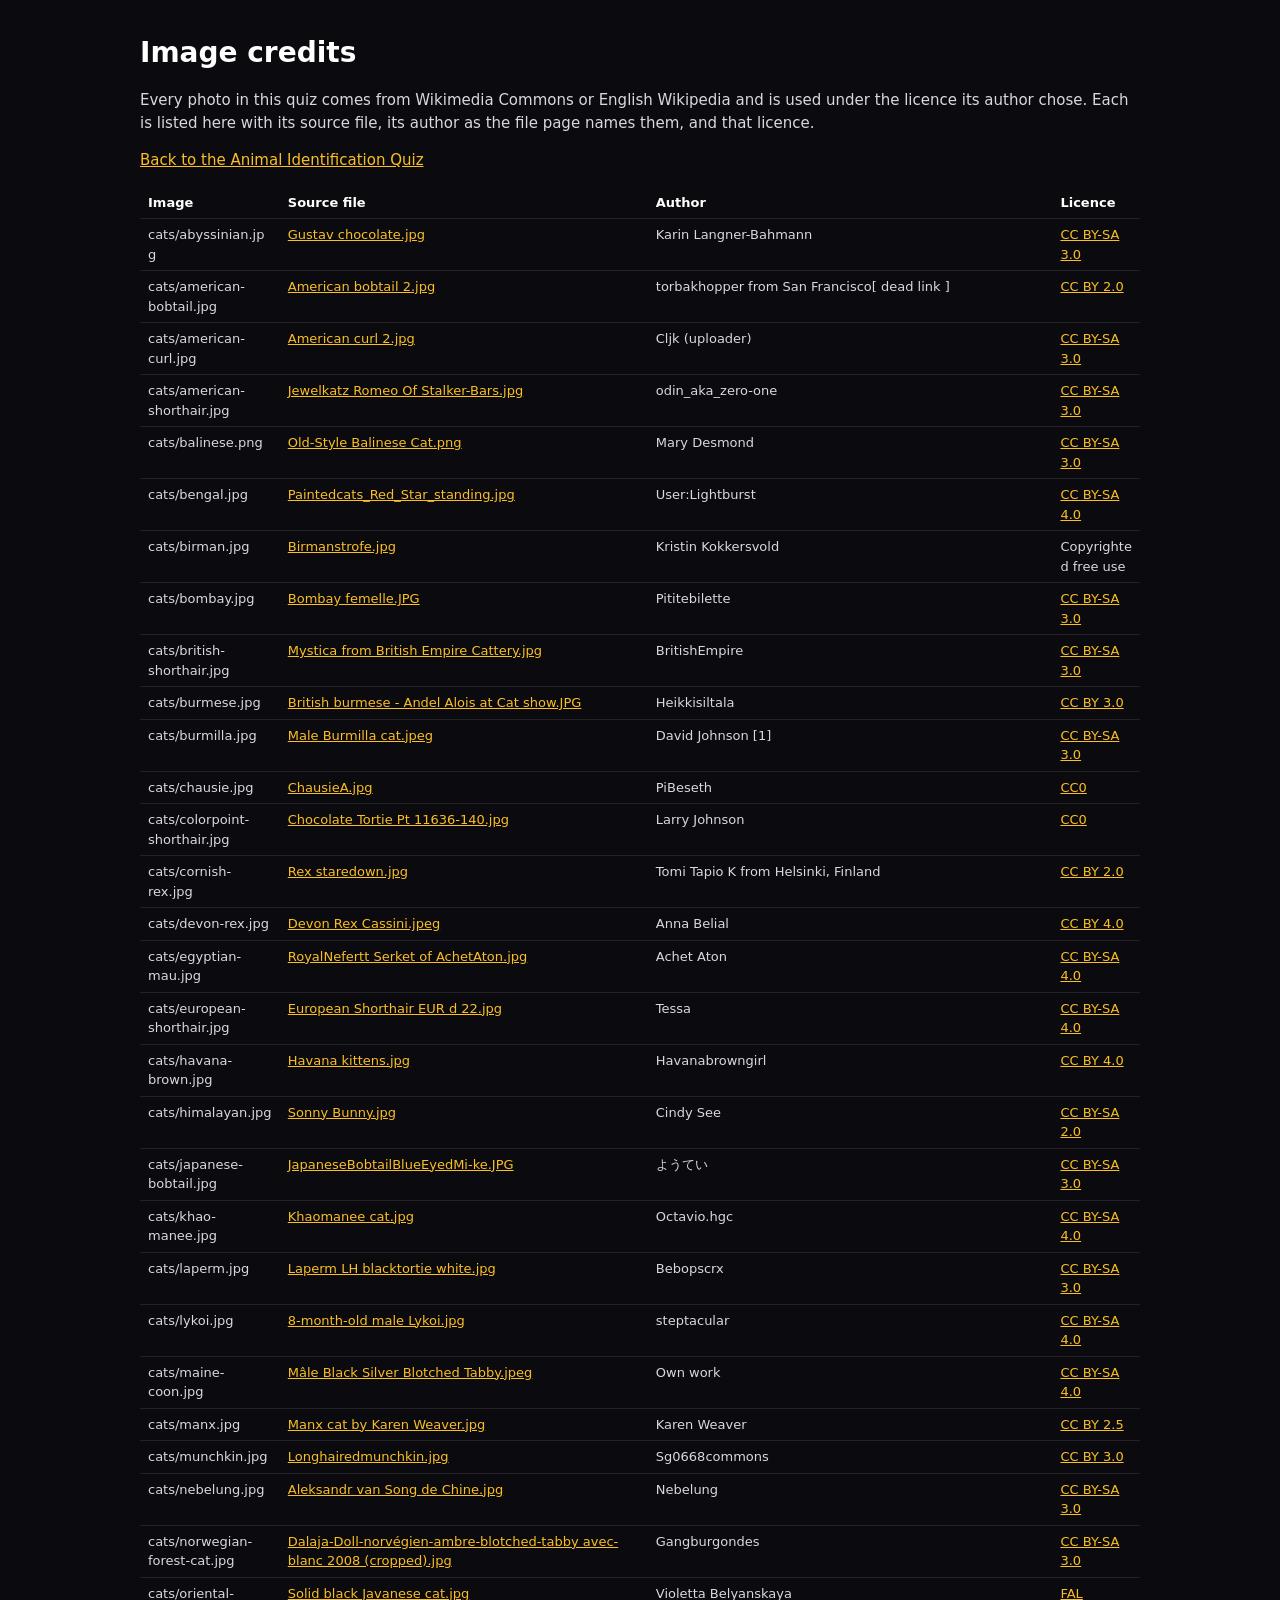
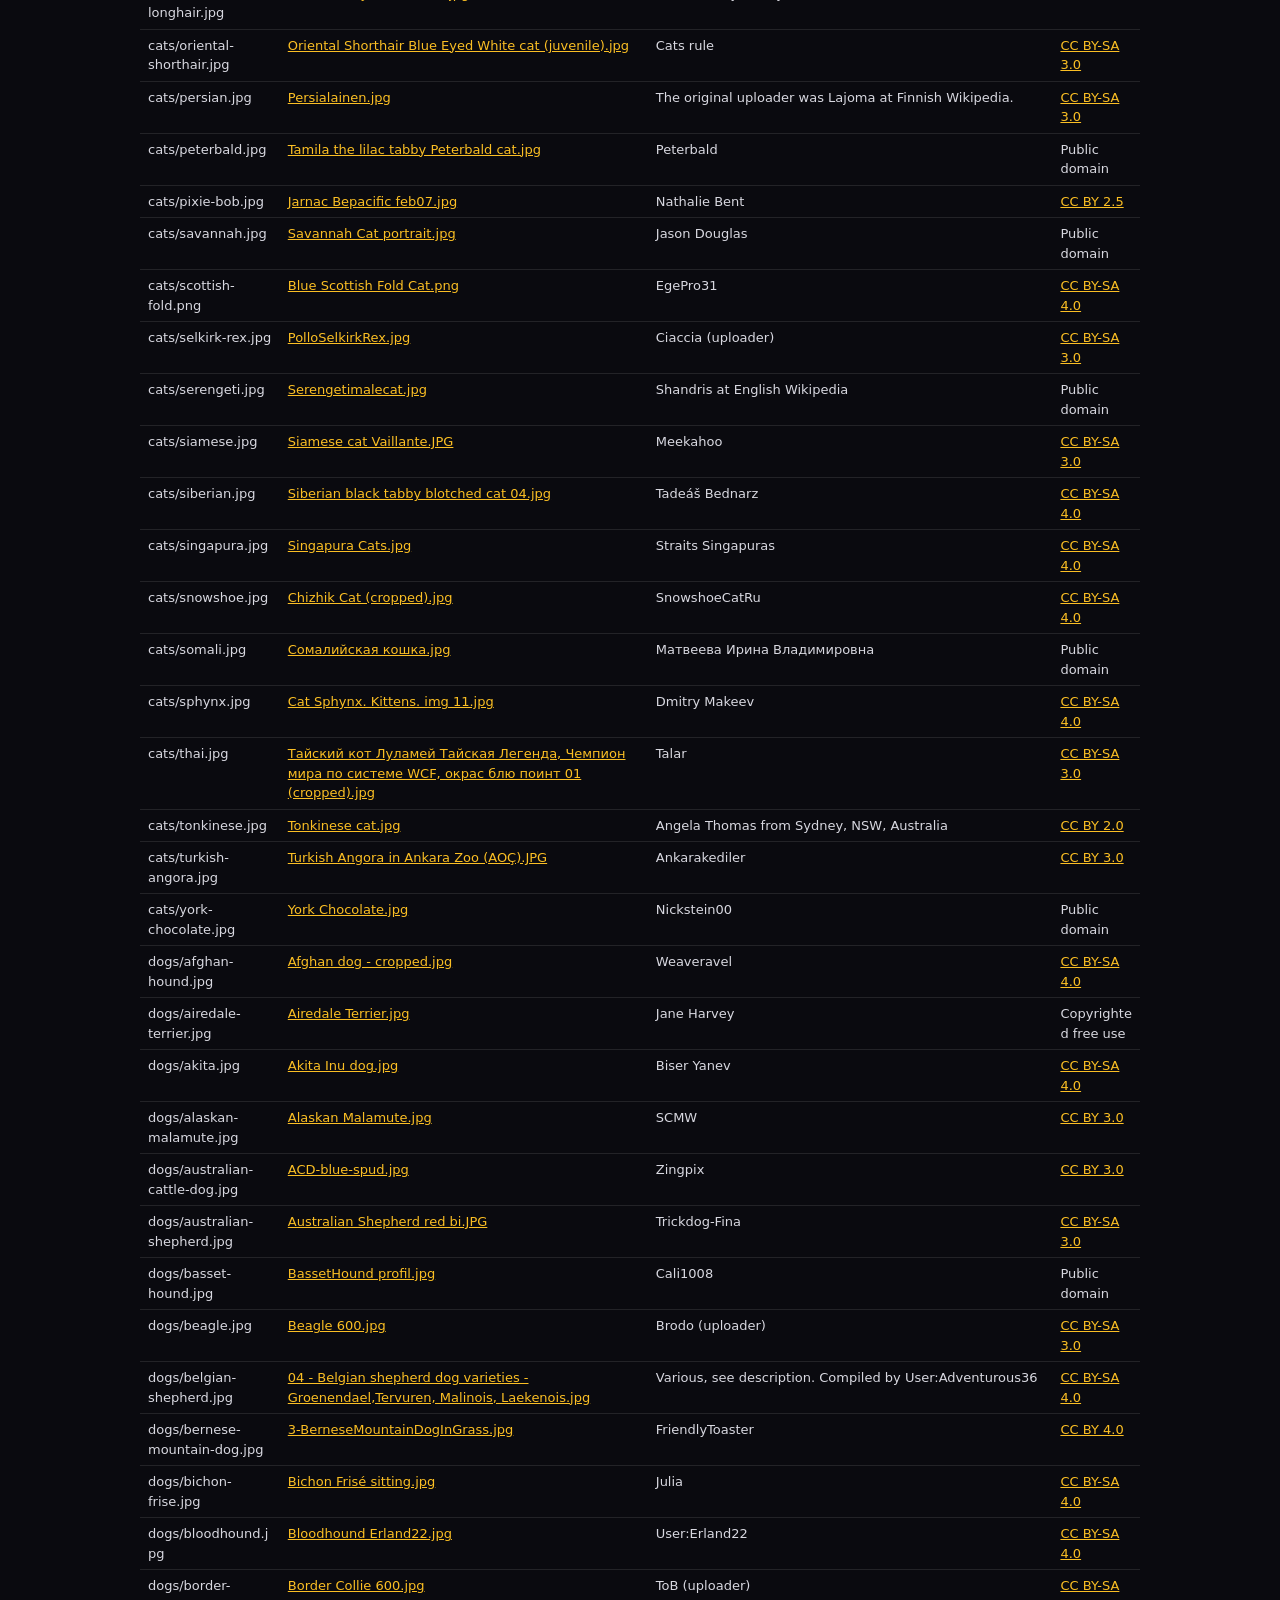
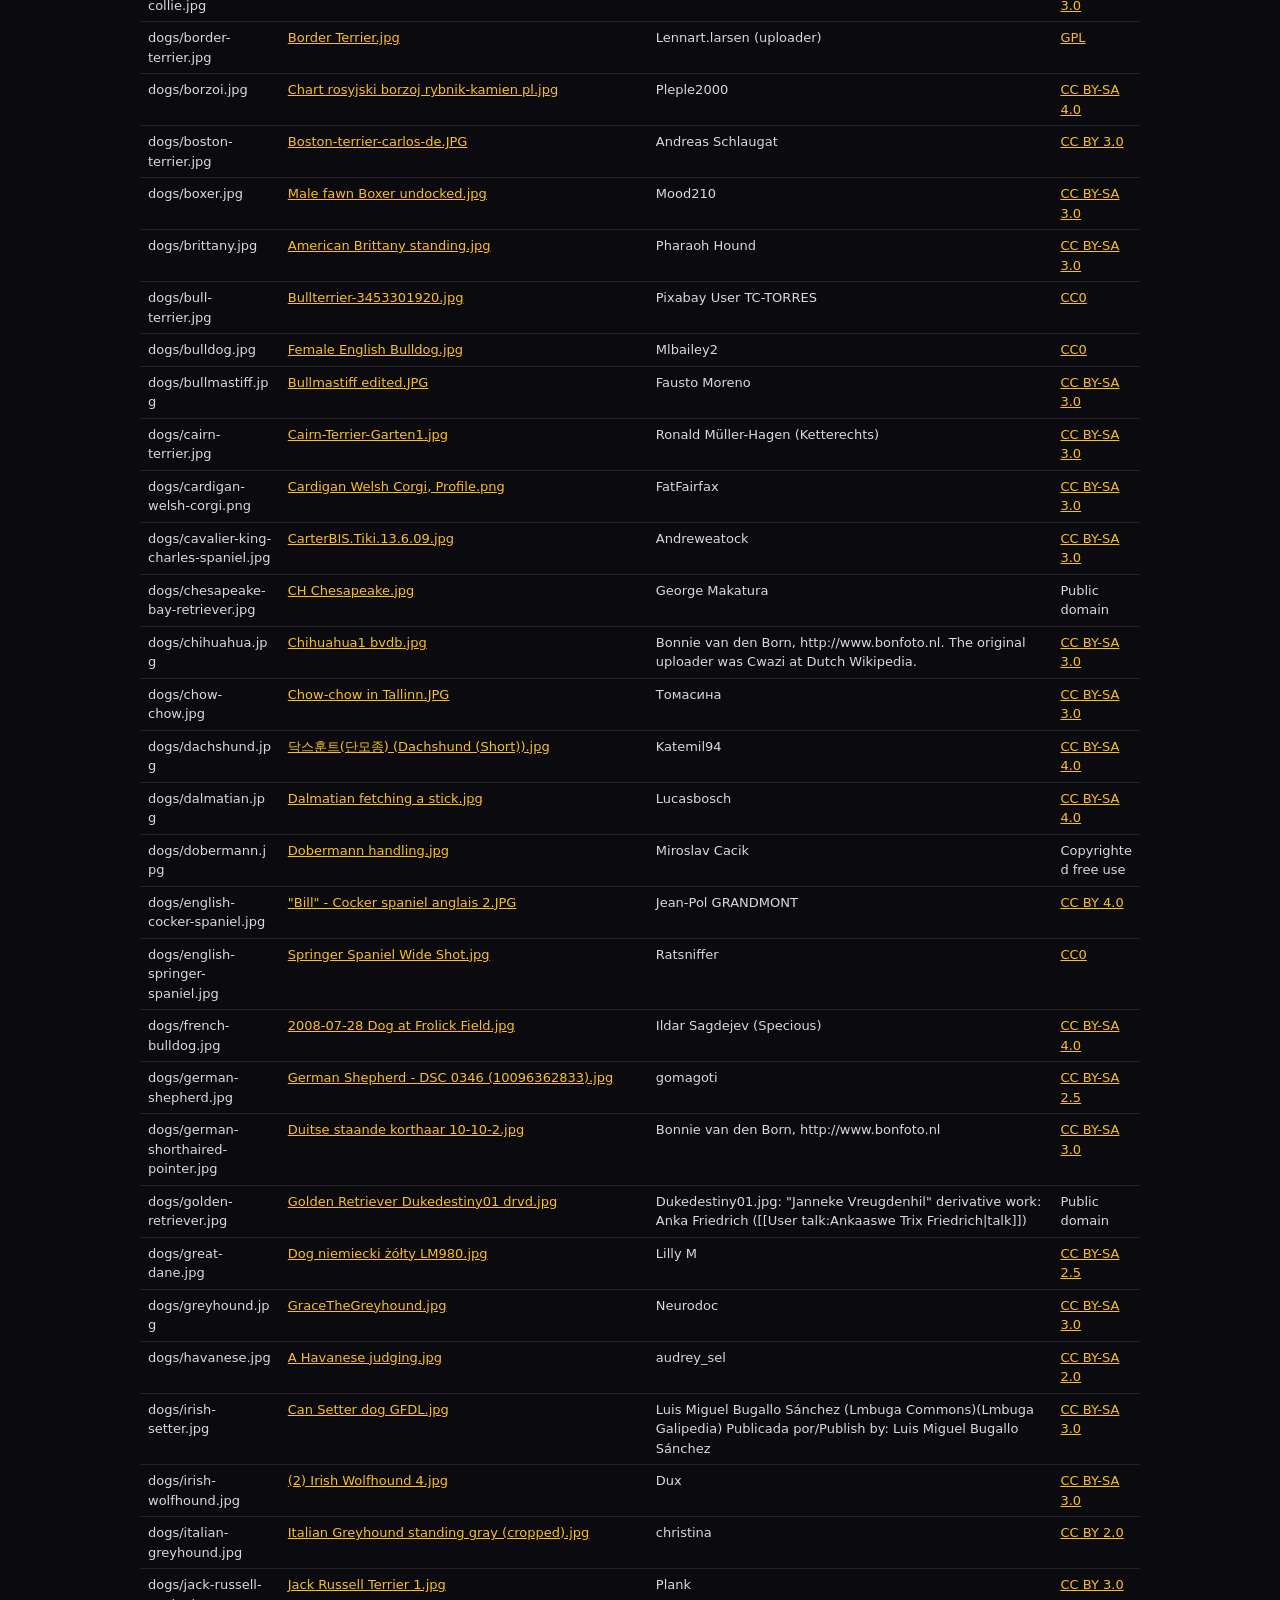
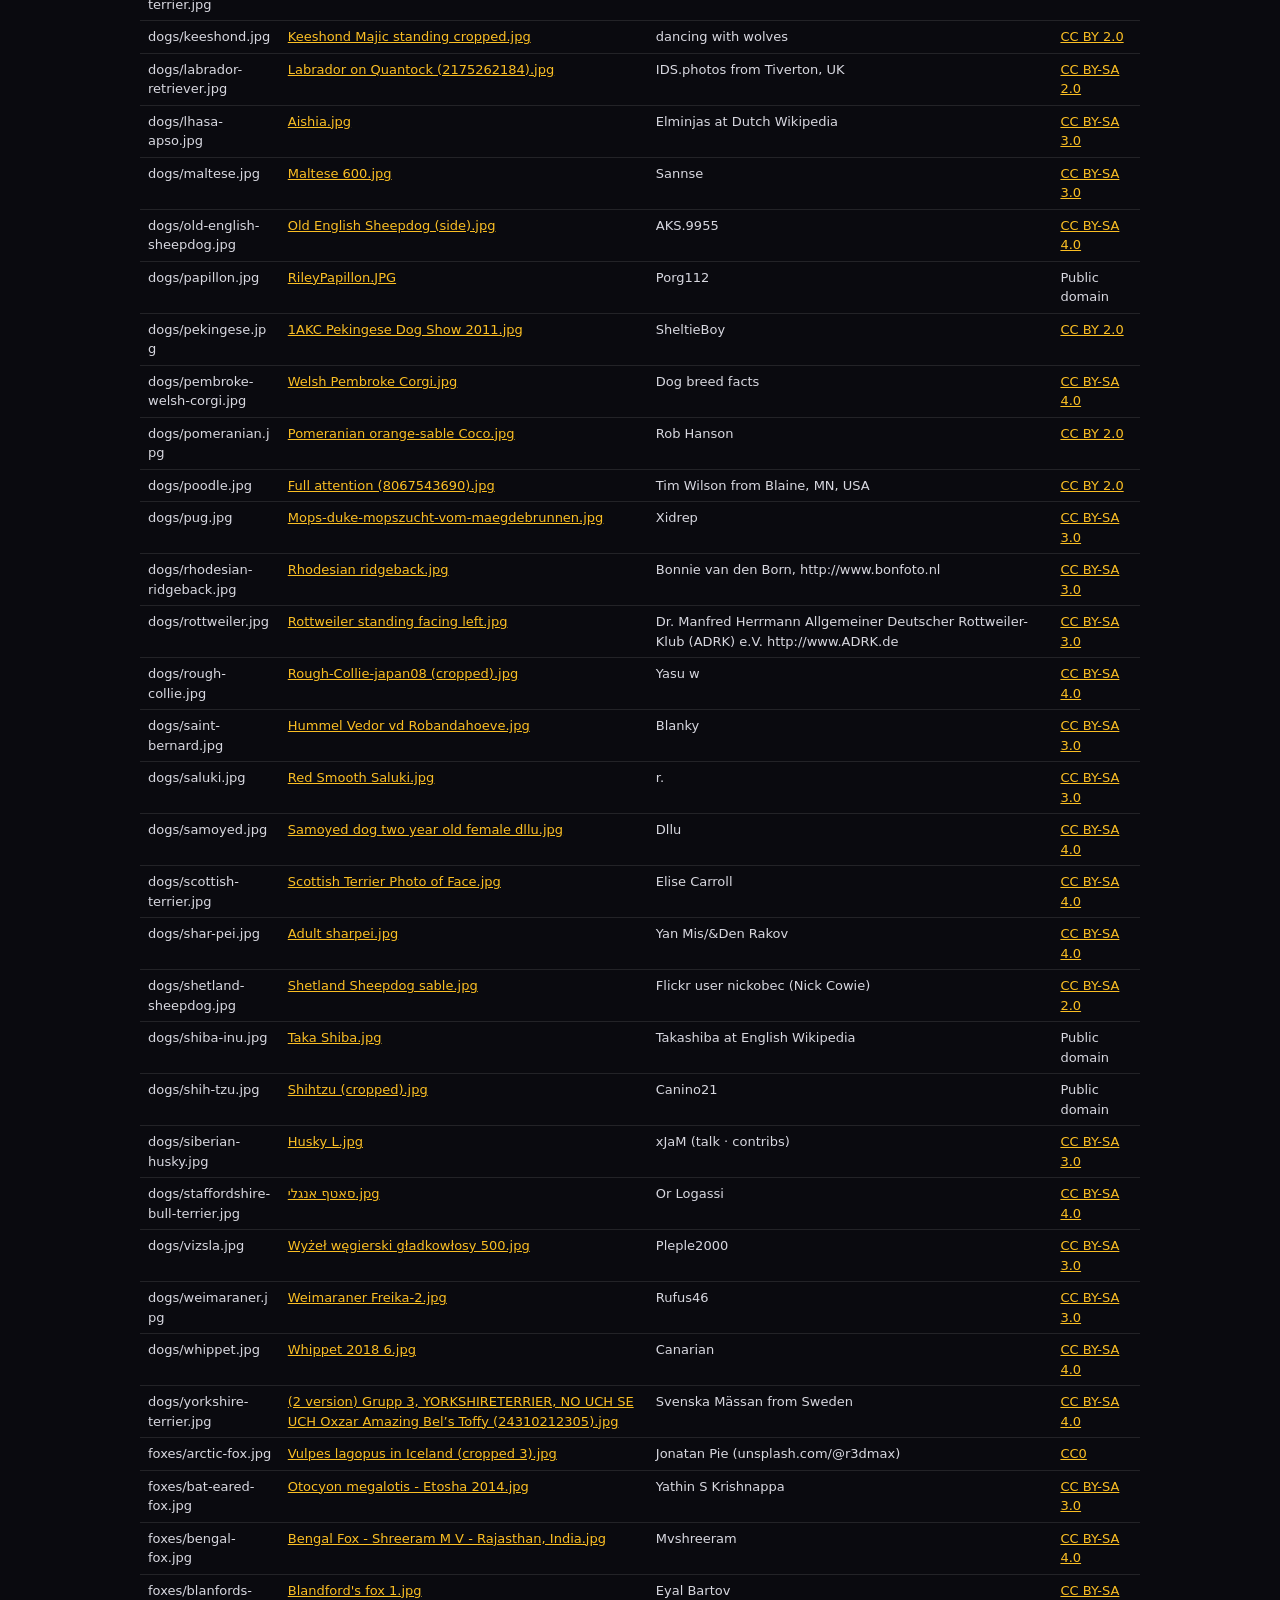
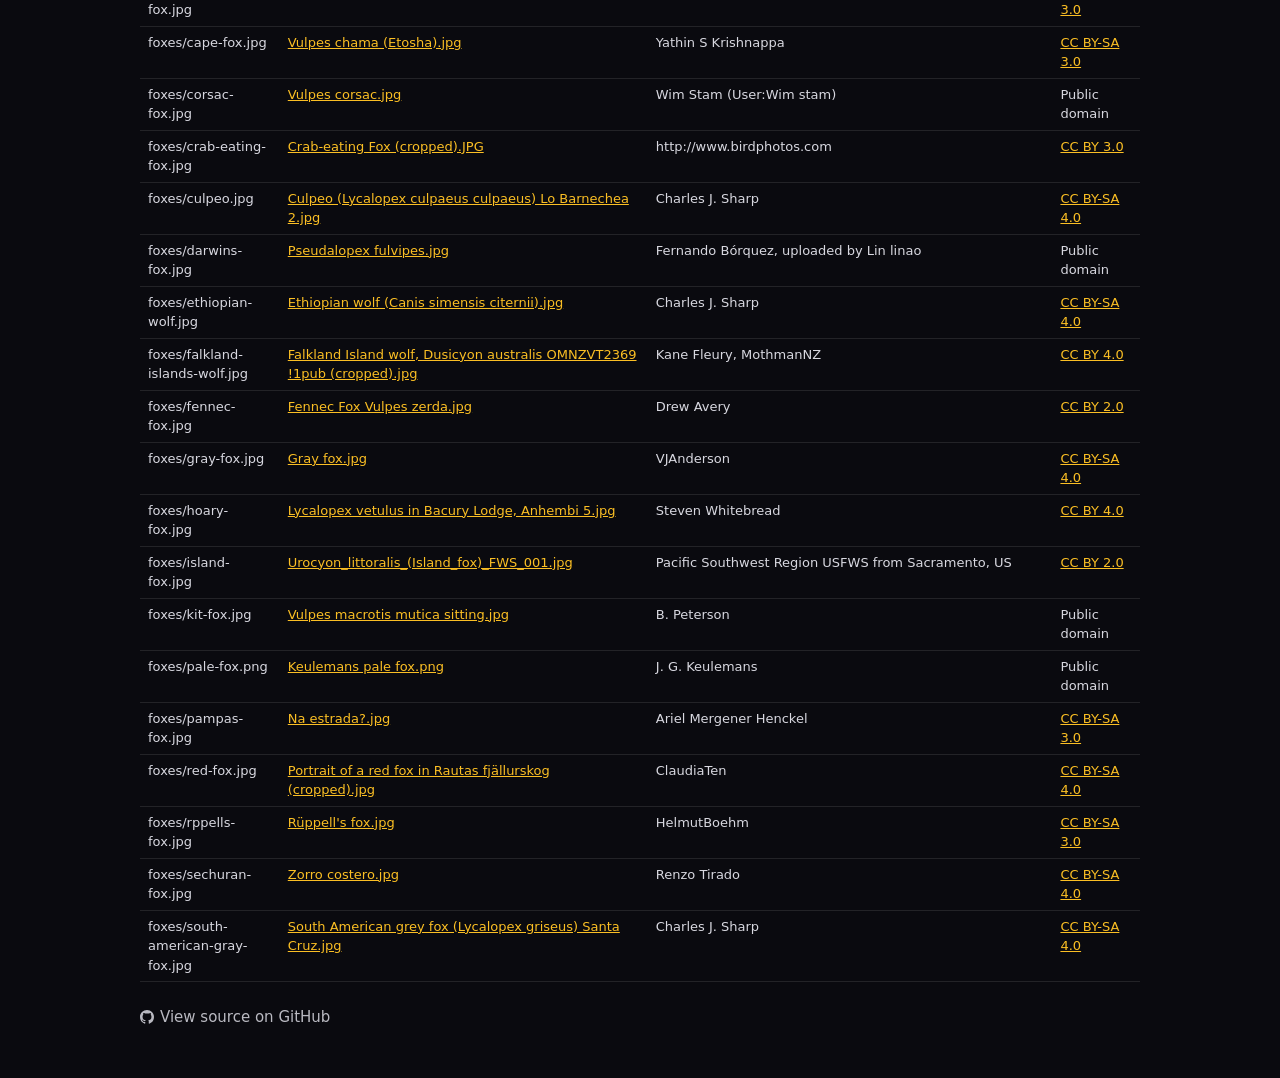
==== commit fc9ca155: "Sync from the development mono repo (c18f969aa) A squashed sync of the upstream changes since the la" ====
--- a/credits.html
+++ b/credits.html
@@ -15,6 +15,9 @@
   th, td { text-align: left; padding: 6px 8px; border-bottom: 1px solid rgba(255,255,255,0.1);
            vertical-align: top; overflow-wrap: anywhere; }
   th { color: #fff; }
+  .gh-link { display: inline-flex; align-items: center; gap: 6px; color: rgba(216,216,224,0.85); text-decoration: none; }
+  .gh-link:hover { color: #fff; }
+  .gh-link svg { flex-shrink: 0; }
 </style>
 </head>
 <body>
@@ -60,7 +63,7 @@
 <tr><td>cats/pixie-bob.jpg</td><td><a href="https://commons.wikimedia.org/wiki/File:Jarnac_Bepacific_feb07.jpg">Jarnac Bepacific feb07.jpg</a></td><td>Nathalie Bent</td><td><a href="https://creativecommons.org/licenses/by/2.5">CC BY 2.5</a></td></tr>
 <tr><td>cats/savannah.jpg</td><td><a href="https://commons.wikimedia.org/wiki/File:Savannah_Cat_portrait.jpg">Savannah Cat portrait.jpg</a></td><td>Jason Douglas</td><td>Public domain</td></tr>
 <tr><td>cats/scottish-fold.png</td><td><a href="https://commons.wikimedia.org/wiki/File:Blue_Scottish_Fold_Cat.png">Blue Scottish Fold Cat.png</a></td><td>EgePro31</td><td><a href="https://creativecommons.org/licenses/by-sa/4.0">CC BY-SA 4.0</a></td></tr>
-<tr><td>cats/selkirk-rex.jpg</td><td><a href="https://en.wikipedia.org/wiki/File:PolloSelkirkRex.jpg">PolloSelkirkRex.jpg</a></td><td>Ciaccia (uploader)</td><td><a href="https://creativecommons.org/licenses/by-sa/3.0/">CC-BY-SA-3.0</a></td></tr>
+<tr><td>cats/selkirk-rex.jpg</td><td><a href="https://en.wikipedia.org/wiki/File:PolloSelkirkRex.jpg">PolloSelkirkRex.jpg</a></td><td>Ciaccia (uploader)</td><td><a href="https://creativecommons.org/licenses/by-sa/3.0/">CC BY-SA 3.0</a></td></tr>
 <tr><td>cats/serengeti.jpg</td><td><a href="https://commons.wikimedia.org/wiki/File:Serengetimalecat.jpg">Serengetimalecat.jpg</a></td><td>Shandris at English Wikipedia</td><td>Public domain</td></tr>
 <tr><td>cats/siamese.jpg</td><td><a href="https://commons.wikimedia.org/wiki/File:Siamese_cat_Vaillante.JPG">Siamese cat Vaillante.JPG</a></td><td>Meekahoo</td><td><a href="https://creativecommons.org/licenses/by-sa/3.0">CC BY-SA 3.0</a></td></tr>
 <tr><td>cats/siberian.jpg</td><td><a href="https://commons.wikimedia.org/wiki/File:Siberian_black_tabby_blotched_cat_04.jpg">Siberian black tabby blotched cat 04.jpg</a></td><td>Tadeáš Bednarz</td><td><a href="https://creativecommons.org/licenses/by-sa/4.0">CC BY-SA 4.0</a></td></tr>
@@ -167,6 +170,10 @@
 <tr><td>foxes/south-american-gray-fox.jpg</td><td><a href="https://commons.wikimedia.org/wiki/File:South_American_grey_fox_(Lycalopex_griseus)_Santa_Cruz.jpg">South American grey fox (Lycalopex griseus) Santa Cruz.jpg</a></td><td>Charles J. Sharp</td><td><a href="https://creativecommons.org/licenses/by-sa/4.0">CC BY-SA 4.0</a></td></tr>
 </tbody>
 </table></div>
+<p style="margin-top: 24px;"><a class="gh-link" href="https://github.com/geoffmyers/animal-quiz" target="_blank" rel="noopener noreferrer">
+<svg viewBox="0 0 16 16" width="14" height="14" aria-hidden="true" focusable="false" fill="currentColor"><path d="M8 0c4.42 0 8 3.58 8 8a8.013 8.013 0 0 1-5.45 7.59c-.4.08-.55-.17-.55-.38 0-.27.01-1.13.01-2.2 0-.75-.25-1.23-.54-1.48 1.78-.2 3.65-.88 3.65-3.95 0-.88-.31-1.59-.82-2.15.08-.2.36-1.02-.08-2.12 0 0-.67-.22-2.2.82-.64-.18-1.32-.27-2-.27-.68 0-1.36.09-2 .27-1.53-1.03-2.2-.82-2.2-.82-.44 1.1-.16 1.92-.08 2.12-.51.56-.82 1.28-.82 2.15 0 3.06 1.86 3.75 3.64 3.95-.23.2-.44.55-.51 1.07-.46.21-1.61.55-2.33-.66-.15-.24-.6-.83-1.23-.82-.67.01-.27.38.01.53.34.19.73.9.82 1.13.16.45.68 1.31 2.69.94 0 .67.01 1.3.01 1.49 0 .21-.15.45-.55.38A7.995 7.995 0 0 1 0 8c0-4.42 3.58-8 8-8Z"></path></svg>
+<span>View source on GitHub</span>
+</a></p>
 </main>
 </body>
 </html>
